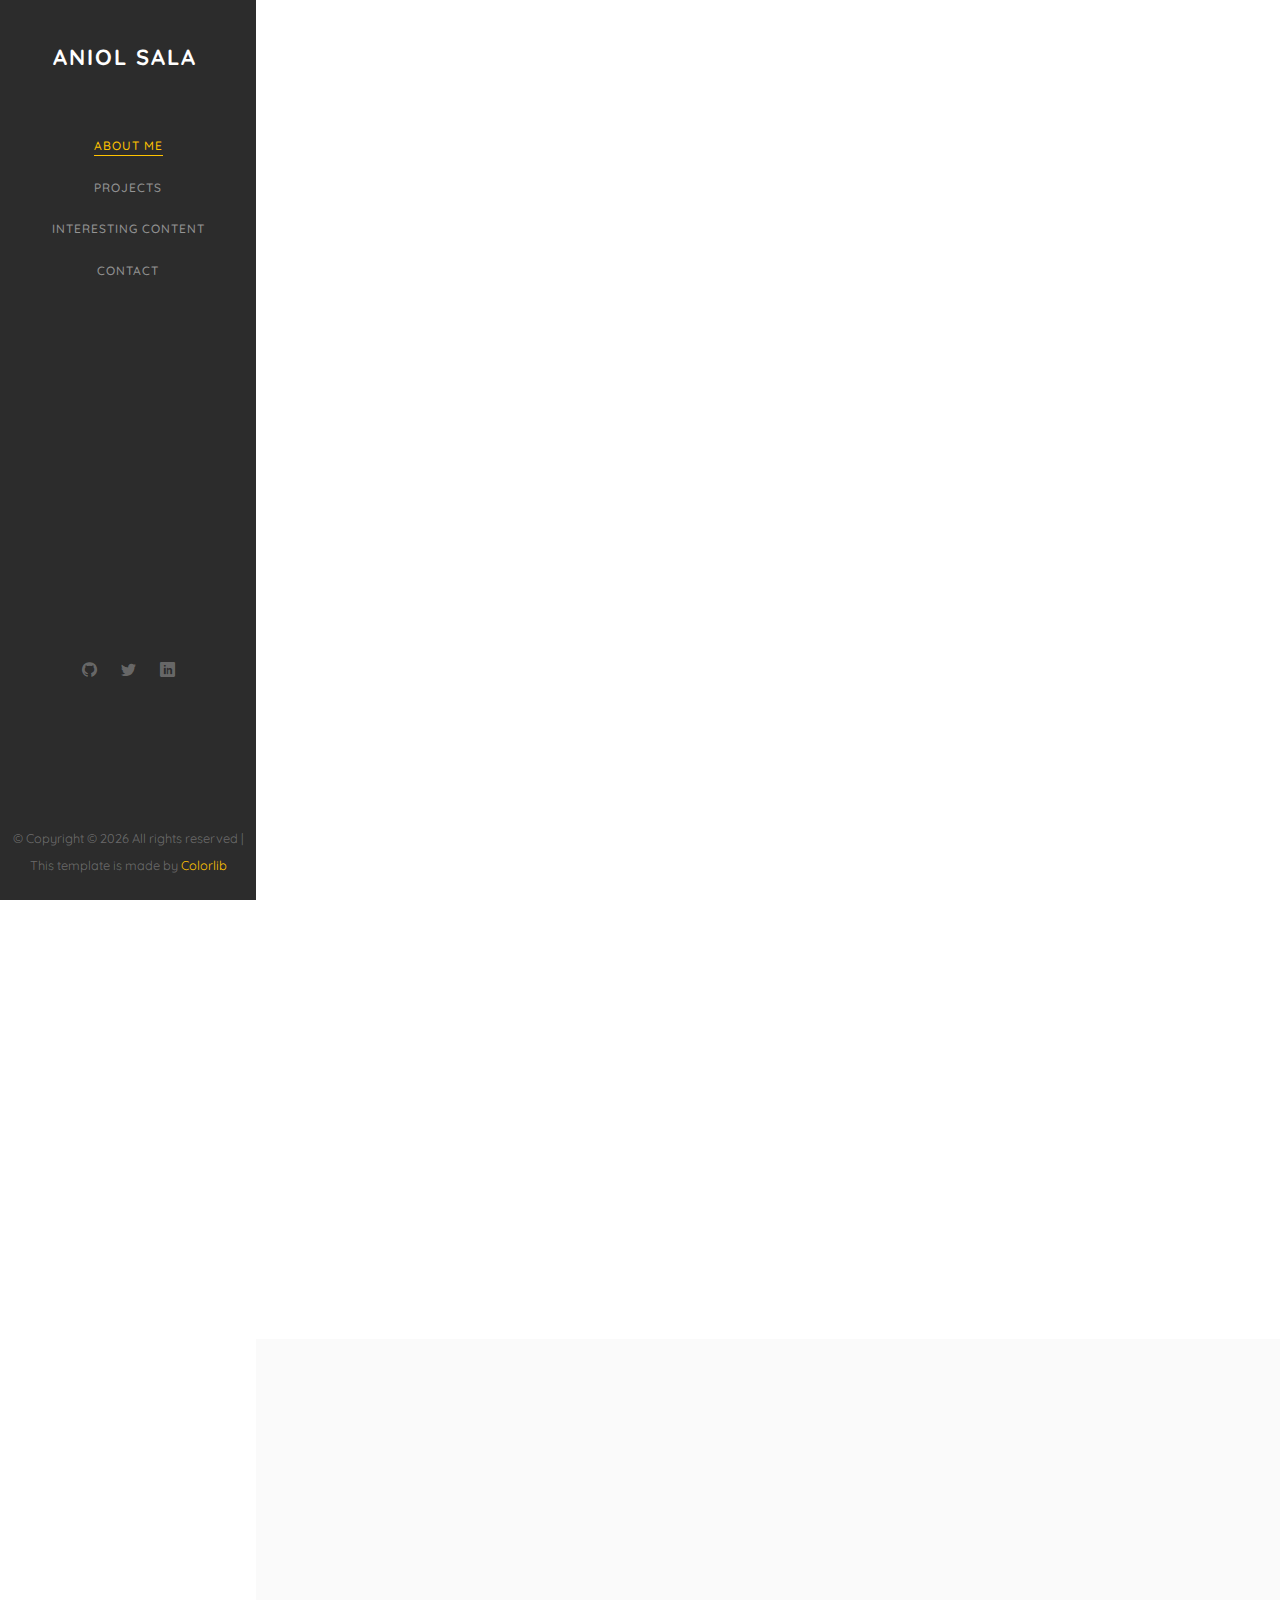
==== index.html @ cdd7481c "Changing front img" ====
<!DOCTYPE HTML>
<html>

<head>
	<meta charset="utf-8">
	<meta http-equiv="X-UA-Compatible" content="IE=edge">
	<title>AniolSala</title>
	<meta name="viewport" content="width=device-width, initial-scale=1">
	<meta name="description" content="" />
	<meta name="keywords" content="" />
	<meta name="author" content="" />

	<!-- Facebook and Twitter integration -->
	<meta property="og:title" content="" />
	<meta property="og:image" content="" />
	<meta property="og:url" content="" />
	<meta property="og:site_name" content="" />
	<meta property="og:description" content="" />
	<meta name="twitter:title" content="" />
	<meta name="twitter:image" content="" />
	<meta name="twitter:url" content="" />
	<meta name="twitter:card" content="" />

	<!-- Place favicon.ico and apple-touch-icon.png in the root directory -->
	<link rel="shortcut icon" href="favicon.ico">

	<link href="https://fonts.googleapis.com/css?family=Quicksand:300,400,500,700" rel="stylesheet">

	<!-- Animate.css -->
	<link rel="stylesheet" href="css/animate.css">
	<!-- Icomoon Icon Fonts-->
	<link rel="stylesheet" href="css/icomoon.css">
	<!-- Bootstrap  -->
	<link rel="stylesheet" href="css/bootstrap.css">
	<!-- Flexslider  -->
	<link rel="stylesheet" href="css/flexslider.css">
	<!-- Flaticons  -->
	<link rel="stylesheet" href="fonts/flaticon/font/flaticon.css">
	<!-- Owl Carousel -->
	<link rel="stylesheet" href="css/owl.carousel.min.css">
	<link rel="stylesheet" href="css/owl.theme.default.min.css">
	<!-- Theme style  -->
	<link rel="stylesheet" href="css/style.css">

	<!-- Modernizr JS -->
	<script src="js/modernizr-2.6.2.min.js"></script>
	<!-- FOR IE9 below -->
	<!--[if lt IE 9]>
	<script src="js/respond.min.js"></script>
	<![endif]-->

</head>

<body>
	<div id="colorlib-page">
		<a href="#" class="js-colorlib-nav-toggle colorlib-nav-toggle"><i></i></a>
		<aside id="colorlib-aside" role="complementary" class="border js-fullheight">
			<h1 id="colorlib-logo"><a href="index.html">Aniol Sala</a></h1>
			<nav id="colorlib-main-menu" role="navigation">
				<ul>
					<li class="colorlib-active"><a href="index.html">About me</a></li>
					<li><a href="projects.html">Projects</a></li>
					<li><a href="interests.html">Interesting content</a></li>
					<li><a href="contact.html">Contact</a></li>
				</ul>
			</nav>
			<div class="colorlib-footer">
				<ul>
					<li><a href="https://github.com/AniolSala" target="_blank"><i class="icon-github"></i></a></li>
					<li><a href="https://twitter.com/Aniol_Sala" target="_blank"><i class="icon-twitter2"></i></a></li>
					<li><a href="https://www.linkedin.com/in/aniolsala/" target="_blank"><i class="icon-linkedin2"></i></a></li>
				</ul>
				<p><small>&copy;
						<!-- Link back to Colorlib can't be removed. Template is licensed under CC BY 3.0. -->
						Copyright &copy;
						<script>document.write(new Date().getFullYear());</script> All rights reserved | This template is made
						by <a href="https://colorlib.com" target="_blank">Colorlib</a>
						<!-- Link back to Colorlib can't be removed. Template is licensed under CC BY 3.0. --> </span></small>
				</p>
			</div>
		</aside>

		<div class="colorlib-about">
			<div class="colorlib-narrow-content">
				<div class="row">
					<div class="col-md-6">
						<div class="about-img animate-box" data-animate-effect="fadeInLeft" style="background-image: url(images/front_img_2.jpeg);">
						</div>
					</div>
					<div class="col-md-6 animate-box" data-animate-effect="fadeInLeft">
						<div class="about-desc">
							<span class="heading-meta">About me</span>
							<h2 class="colorlib-heading">Personal trajectory</h2>

							<div class="row padding">
								<div class="col-md-4 no-gutters animate-box" data-animate-effect="fadeInLeft">
									<a class="steps active">
										<p class="icon"><span><i class="icon-check"></i></span></p>
										<h3>high school <br>studies</h3>
									</a>
								</div>
								<div class="col-md-4 no-gutters animate-box" data-animate-effect="fadeInLeft">
									<a class="steps active">
										<p class="icon"><span><i class="icon-check"></i></span></p>
										<h3>Physics <br>degree</h3>
									</a>
								</div>
								<div class="col-md-4 no-gutters animate-box" data-animate-effect="fadeInLeft">
									<a class="steps">
										<p class="icon"><span><i class="icon-check"></i></span></p>
										<h3>Data science</h3>
									</a>
								</div>
							</div>
							<h2 class="colorlib-subheading">Resume</h2>
							<p>You can check my resume <a href="https://drive.google.com/file/d/1np8DvUnQWSls_cf7EkIJTTXae-bbRMFE/view?usp=sharing"
								 target="_blank">here</a>.</p>
							<h2 class="colorlib-subheading">First years</h2>
							<p>I was born in 1995 in Girona, 100km north-est from Barcelona. There I attended high school until 2013. The
								only
								noteworthy aspect of this stage was the last course, where I discovered the beauty of physics. It keeps
								surprising me nowadays.
							</p>

							<h2 class="colorlib-subheading">Physics years</h2>
							<p>In 2013 I started a Physics Degree in the <i>Universitat de Barcelona</i> (UB). After my second year, due
								to the costs of the degree and the daily train, I started working in a part time job at my hometown's
								Police Department.
							</p>
							<p>I have finished the Degree this January, in the specialization of <i>Física Fonamental</i> (theoretical
								physics).
								Despite how tired it has been to combine these studies with a part time job, I have finished with way more
								interest
								in physics and mathematics than when I started. Not only this: I found in programming a new passion
								that has kept me very busy the last few months.</p>
							<!-- You can check my resume <a href="https://drive.google.com/file/d/1np8DvUnQWSls_cf7EkIJTTXae-bbRMFE/view?usp=sharing" -->
							<!-- target="_blank">here</a>. -->
							</p>
							<h2 class="colorlib-subheading">What's next?</h2>
							<p>I have been performing some projects with Python to practice (you can see some of them
								<a href="projects.html">here</a>), but I think it is time for real world problems.
								These thoughts have brought me to interest in Data Science, a young field that involves programming
								and the hability to create mathematical models. It couldn't sound any better!
							</p>
							<p>So, if you think you need a motivated and fast learner member in your team...
								Do not hesitate to <a href="contact.html">contact</a> me!
							</p>
						</div>
					</div>
				</div>
			</div>
		</div>
		<div id="colorlib-main">
			<div id="get-in-touch" class="colorlib-bg-color">
				<div class="colorlib-narrow-content">
					<div class="row">
						<div class="col-md-6 animate-box" data-animate-effect="fadeInLeft">
							<h2>Get in Touch!</h2>
						</div>
					</div>
					<div class="row">
						<div class="col-md-6 col-md-offset-3 col-md-pull-3 animate-box" data-animate-effect="fadeInLeft">
							<p class="colorlib-lead">Feel free to tell me whatever you want.</p>
							<p></p><a href="contact.html" class="btn btn-primary btn-learn">Contact me!</a></p>
						</div>

					</div>
				</div>
			</div>
		</div>
	</div>

	<!-- jQuery -->
	<script src="js/jquery.min.js"></script>
	<!-- jQuery Easing -->
	<script src="js/jquery.easing.1.3.js"></script>
	<!-- Bootstrap -->
	<script src="js/bootstrap.min.js"></script>
	<!-- Waypoints -->
	<script src="js/jquery.waypoints.min.js"></script>
	<!-- Flexslider -->
	<script src="js/jquery.flexslider-min.js"></script>
	<!-- Sticky Kit -->
	<script src="js/sticky-kit.min.js"></script>
	<!-- Owl carousel -->
	<script src="js/owl.carousel.min.js"></script>
	<!-- Counters -->
	<script src="js/jquery.countTo.js"></script>


	<!-- MAIN JS -->
	<script src="js/main.js"></script>

</body>

</html>
---- css/icomoon.css ----
@font-face {
  font-family: 'icomoon';
  src:  url('fonts/icomoon.eot?6py85u');
  src:  url('fonts/icomoon.eot?6py85u#iefix') format('embedded-opentype'),
    url('fonts/icomoon.ttf?6py85u') format('truetype'),
    url('fonts/icomoon.woff?6py85u') format('woff'),
    url('fonts/icomoon.svg?6py85u#icomoon') format('svg');
  font-weight: normal;
  font-style: normal;
}

[class^="icon-"], [class*=" icon-"] {
  /* use !important to prevent issues with browser extensions that change fonts */
  font-family: 'icomoon' !important;
  speak: none;
  font-style: normal;
  font-weight: normal;
  font-variant: normal;
  text-transform: none;
  line-height: 1;

  /* Better Font Rendering =========== */
  -webkit-font-smoothing: antialiased;
  -moz-osx-font-smoothing: grayscale;
}

.icon-times:before {
  content: "\e930";
}
.icon-tick:before {
  content: "\e931";
}
.icon-plus:before {
  content: "\e932";
}
.icon-minus:before {
  content: "\e933";
}
.icon-equals:before {
  content: "\e934";
}
.icon-divide:before {
  content: "\e935";
}
.icon-chevron-right:before {
  content: "\e936";
}
.icon-chevron-left:before {
  content: "\e937";
}
.icon-arrow-right-thick:before {
  content: "\e938";
}
.icon-arrow-left-thick:before {
  content: "\e939";
}
.icon-th-small:before {
  content: "\e93a";
}
.icon-th-menu:before {
  content: "\e93b";
}
.icon-th-list:before {
  content: "\e93c";
}
.icon-th-large:before {
  content: "\e93d";
}
.icon-home:before {
  content: "\e93e";
}
.icon-arrow-forward:before {
  content: "\e93f";
}
.icon-arrow-back:before {
  content: "\e940";
}
.icon-rss:before {
  content: "\e941";
}
.icon-location:before {
  content: "\e942";
}
.icon-link:before {
  content: "\e943";
}
.icon-image:before {
  content: "\e944";
}
.icon-arrow-up-thick:before {
  content: "\e945";
}
.icon-arrow-down-thick:before {
  content: "\e946";
}
.icon-starburst:before {
  content: "\e947";
}
.icon-starburst-outline:before {
  content: "\e948";
}
.icon-star3:before {
  content: "\e949";
}
.icon-flow-children:before {
  content: "\e94a";
}
.icon-export:before {
  content: "\e94b";
}
.icon-delete2:before {
  content: "\e94c";
}
.icon-delete-outline:before {
  content: "\e94d";
}
.icon-cloud-storage:before {
  content: "\e94e";
}
.icon-wi-fi:before {
  content: "\e94f";
}
.icon-heart:before {
  content: "\e950";
}
.icon-flash:before {
  content: "\e951";
}
.icon-cancel:before {
  content: "\e952";
}
.icon-backspace:before {
  content: "\e953";
}
.icon-attachment:before {
  content: "\e954";
}
.icon-arrow-move:before {
  content: "\e955";
}
.icon-warning:before {
  content: "\e956";
}
.icon-user:before {
  content: "\e957";
}
.icon-radar:before {
  content: "\e958";
}
.icon-lock-open:before {
  content: "\e959";
}
.icon-lock-closed:before {
  content: "\e95a";
}
.icon-location-arrow:before {
  content: "\e95b";
}
.icon-info:before {
  content: "\e95c";
}
.icon-user-delete:before {
  content: "\e95d";
}
.icon-user-add:before {
  content: "\e95e";
}
.icon-media-pause:before {
  content: "\e95f";
}
.icon-group:before {
  content: "\e960";
}
.icon-chart-pie:before {
  content: "\e961";
}
.icon-chart-line:before {
  content: "\e962";
}
.icon-chart-bar:before {
  content: "\e963";
}
.icon-chart-area:before {
  content: "\e964";
}
.icon-video:before {
  content: "\e965";
}
.icon-point-of-interest:before {
  content: "\e966";
}
.icon-infinity:before {
  content: "\e967";
}
.icon-globe:before {
  content: "\e968";
}
.icon-eye:before {
  content: "\e969";
}
.icon-cog:before {
  content: "\e96a";
}
.icon-camera:before {
  content: "\e96b";
}
.icon-upload:before {
  content: "\e96c";
}
.icon-scissors:before {
  content: "\e96d";
}
.icon-refresh:before {
  content: "\e96e";
}
.icon-pin:before {
  content: "\e96f";
}
.icon-key:before {
  content: "\e970";
}
.icon-info-large:before {
  content: "\e971";
}
.icon-eject:before {
  content: "\e972";
}
.icon-download:before {
  content: "\e973";
}
.icon-zoom:before {
  content: "\e974";
}
.icon-zoom-out:before {
  content: "\e975";
}
.icon-zoom-in:before {
  content: "\e976";
}
.icon-sort-numerically:before {
  content: "\e977";
}
.icon-sort-alphabetically:before {
  content: "\e978";
}
.icon-input-checked:before {
  content: "\e979";
}
.icon-calender:before {
  content: "\e97a";
}
.icon-world2:before {
  content: "\e97b";
}
.icon-notes:before {
  content: "\e97c";
}
.icon-code:before {
  content: "\e97d";
}
.icon-arrow-sync:before {
  content: "\e97e";
}
.icon-arrow-shuffle:before {
  content: "\e97f";
}
.icon-arrow-repeat:before {
  content: "\e980";
}
.icon-arrow-minimise:before {
  content: "\e981";
}
.icon-arrow-maximise:before {
  content: "\e982";
}
.icon-arrow-loop:before {
  content: "\e983";
}
.icon-anchor:before {
  content: "\e984";
}
.icon-spanner:before {
  content: "\e985";
}
.icon-puzzle:before {
  content: "\e986";
}
.icon-power:before {
  content: "\e987";
}
.icon-plane:before {
  content: "\e988";
}
.icon-pi:before {
  content: "\e989";
}
.icon-phone:before {
  content: "\e98a";
}
.icon-microphone2:before {
  content: "\e98b";
}
.icon-media-rewind:before {
  content: "\e98c";
}
.icon-flag:before {
  content: "\e98d";
}
.icon-adjust-brightness:before {
  content: "\e98e";
}
.icon-waves:before {
  content: "\e98f";
}
.icon-social-twitter:before {
  content: "\e990";
}
.icon-social-facebook:before {
  content: "\e991";
}
.icon-social-dribbble:before {
  content: "\e992";
}
.icon-media-stop:before {
  content: "\e993";
}
.icon-media-record:before {
  content: "\e994";
}
.icon-media-play:before {
  content: "\e995";
}
.icon-media-fast-forward:before {
  content: "\e996";
}
.icon-media-eject:before {
  content: "\e997";
}
.icon-social-vimeo:before {
  content: "\e998";
}
.icon-social-tumbler:before {
  content: "\e999";
}
.icon-social-skype:before {
  content: "\e99a";
}
.icon-social-pinterest:before {
  content: "\e99b";
}
.icon-social-linkedin:before {
  content: "\e99c";
}
.icon-social-last-fm:before {
  content: "\e99d";
}
.icon-social-github:before {
  content: "\e99e";
}
.icon-social-flickr:before {
  content: "\e99f";
}
.icon-at:before {
  content: "\e9a0";
}
.icon-times-outline:before {
  content: "\e9a1";
}
.icon-plus-outline:before {
  content: "\e9a2";
}
.icon-minus-outline:before {
  content: "\e9a3";
}
.icon-tick-outline:before {
  content: "\e9a4";
}
.icon-th-large-outline:before {
  content: "\e9a5";
}
.icon-equals-outline:before {
  content: "\e9a6";
}
.icon-divide-outline:before {
  content: "\e9a7";
}
.icon-chevron-right-outline:before {
  content: "\e9a8";
}
.icon-chevron-left-outline:before {
  content: "\e9a9";
}
.icon-arrow-right-outline:before {
  content: "\e9aa";
}
.icon-arrow-left-outline:before {
  content: "\e9ab";
}
.icon-th-small-outline:before {
  content: "\e9ac";
}
.icon-th-menu-outline:before {
  content: "\e9ad";
}
.icon-th-list-outline:before {
  content: "\e9ae";
}
.icon-news2:before {
  content: "\e9b1";
}
.icon-home-outline:before {
  content: "\e9b2";
}
.icon-arrow-up-outline:before {
  content: "\e9b3";
}
.icon-arrow-forward-outline:before {
  content: "\e9b4";
}
.icon-arrow-down-outline:before {
  content: "\e9b5";
}
.icon-arrow-back-outline:before {
  content: "\e9b6";
}
.icon-trash3:before {
  content: "\e9b7";
}
.icon-rss-outline:before {
  content: "\e9b8";
}
.icon-message:before {
  content: "\e9b9";
}
.icon-location-outline:before {
  content: "\e9ba";
}
.icon-link-outline:before {
  content: "\e9bb";
}
.icon-image-outline:before {
  content: "\e9bc";
}
.icon-export-outline:before {
  content: "\e9bd";
}
.icon-cross:before {
  content: "\e9be";
}
.icon-wi-fi-outline:before {
  content: "\e9bf";
}
.icon-star-outline:before {
  content: "\e9c0";
}
.icon-media-pause-outline:before {
  content: "\e9c1";
}
.icon-mail:before {
  content: "\e9c2";
}
.icon-heart-outline:before {
  content: "\e9c3";
}
.icon-flash-outline:before {
  content: "\e9c4";
}
.icon-cancel-outline:before {
  content: "\e9c5";
}
.icon-beaker:before {
  content: "\e9c6";
}
.icon-arrow-move-outline:before {
  content: "\e9c7";
}
.icon-watch2:before {
  content: "\e9c8";
}
.icon-warning-outline:before {
  content: "\e9c9";
}
.icon-time:before {
  content: "\e9ca";
}
.icon-radar-outline:before {
  content: "\e9cb";
}
.icon-lock-open-outline:before {
  content: "\e9cc";
}
.icon-location-arrow-outline:before {
  content: "\e9cd";
}
.icon-info-outline:before {
  content: "\e9ce";
}
.icon-backspace-outline:before {
  content: "\e9cf";
}
.icon-attachment-outline:before {
  content: "\e9d0";
}
.icon-user-outline:before {
  content: "\e9d1";
}
.icon-user-delete-outline:before {
  content: "\e9d2";
}
.icon-user-add-outline:before {
  content: "\e9d3";
}
.icon-lock-closed-outline:before {
  content: "\e9d4";
}
.icon-group-outline:before {
  content: "\e9d5";
}
.icon-chart-pie-outline:before {
  content: "\e9d6";
}
.icon-chart-line-outline:before {
  content: "\e9d7";
}
.icon-chart-bar-outline:before {
  content: "\e9d8";
}
.icon-chart-area-outline:before {
  content: "\e9d9";
}
.icon-video-outline:before {
  content: "\e9da";
}
.icon-point-of-interest-outline:before {
  content: "\e9db";
}
.icon-map:before {
  content: "\e9dc";
}
.icon-key-outline:before {
  content: "\e9dd";
}
.icon-infinity-outline:before {
  content: "\e9de";
}
.icon-globe-outline:before {
  content: "\e9df";
}
.icon-eye-outline:before {
  content: "\e9e0";
}
.icon-cog-outline:before {
  content: "\e9e1";
}
.icon-camera-outline:before {
  content: "\e9e2";
}
.icon-upload-outline:before {
  content: "\e9e3";
}
.icon-support:before {
  content: "\e9e4";
}
.icon-scissors-outline:before {
  content: "\e9e5";
}
.icon-refresh-outline:before {
  content: "\e9e6";
}
.icon-info-large-outline:before {
  content: "\e9e7";
}
.icon-eject-outline:before {
  content: "\e9e8";
}
.icon-download-outline:before {
  content: "\e9e9";
}
.icon-battery-mid:before {
  content: "\e9ea";
}
.icon-battery-low:before {
  content: "\e9eb";
}
.icon-battery-high:before {
  content: "\e9ec";
}
.icon-zoom-outline:before {
  content: "\e9ed";
}
.icon-zoom-out-outline:before {
  content: "\e9ee";
}
.icon-zoom-in-outline:before {
  content: "\e9ef";
}
.icon-tag3:before {
  content: "\e9f0";
}
.icon-tabs-outline:before {
  content: "\e9f1";
}
.icon-pin-outline:before {
  content: "\e9f2";
}
.icon-message-typing:before {
  content: "\e9f3";
}
.icon-directions:before {
  content: "\e9f4";
}
.icon-battery-full:before {
  content: "\e9f5";
}
.icon-battery-charge:before {
  content: "\e9f6";
}
.icon-pipette:before {
  content: "\e9f7";
}
.icon-pencil:before {
  content: "\e9f8";
}
.icon-folder:before {
  content: "\e9f9";
}
.icon-folder-delete:before {
  content: "\e9fa";
}
.icon-folder-add:before {
  content: "\e9fb";
}
.icon-edit:before {
  content: "\e9fc";
}
.icon-document:before {
  content: "\e9fd";
}
.icon-document-delete:before {
  content: "\e9fe";
}
.icon-document-add:before {
  content: "\e9ff";
}
.icon-brush:before {
  content: "\ea00";
}
.icon-thumbs-up:before {
  content: "\ea01";
}
.icon-thumbs-down:before {
  content: "\ea02";
}
.icon-pen:before {
  content: "\ea03";
}
.icon-sort-numerically-outline:before {
  content: "\ea04";
}
.icon-sort-alphabetically-outline:before {
  content: "\ea05";
}
.icon-social-last-fm-circular:before {
  content: "\ea06";
}
.icon-social-github-circular:before {
  content: "\ea07";
}
.icon-compass:before {
  content: "\ea08";
}
.icon-bookmark:before {
  content: "\ea09";
}
.icon-input-checked-outline:before {
  content: "\ea0a";
}
.icon-code-outline:before {
  content: "\ea0b";
}
.icon-calender-outline:before {
  content: "\ea0c";
}
.icon-business-card:before {
  content: "\ea0d";
}
.icon-arrow-up:before {
  content: "\ea0e";
}
.icon-arrow-sync-outline:before {
  content: "\ea0f";
}
.icon-arrow-right:before {
  content: "\ea10";
}
.icon-arrow-repeat-outline:before {
  content: "\ea11";
}
.icon-arrow-loop-outline:before {
  content: "\ea12";
}
.icon-arrow-left:before {
  content: "\ea13";
}
.icon-flow-switch:before {
  content: "\ea14";
}
.icon-flow-parallel:before {
  content: "\ea15";
}
.icon-flow-merge:before {
  content: "\ea16";
}
.icon-document-text:before {
  content: "\ea17";
}
.icon-clipboard:before {
  content: "\ea18";
}
.icon-calculator:before {
  content: "\ea19";
}
.icon-arrow-minimise-outline:before {
  content: "\ea1a";
}
.icon-arrow-maximise-outline:before {
  content: "\ea1b";
}
.icon-arrow-down:before {
  content: "\ea1c";
}
.icon-gift:before {
  content: "\ea1d";
}
.icon-film:before {
  content: "\ea1e";
}
.icon-database:before {
  content: "\ea1f";
}
.icon-bell:before {
  content: "\ea20";
}
.icon-anchor-outline:before {
  content: "\ea21";
}
.icon-adjust-contrast:before {
  content: "\ea22";
}
.icon-world-outline:before {
  content: "\ea23";
}
.icon-shopping-bag:before {
  content: "\ea24";
}
.icon-power-outline:before {
  content: "\ea25";
}
.icon-notes-outline:before {
  content: "\ea26";
}
.icon-device-tablet:before {
  content: "\ea27";
}
.icon-device-phone:before {
  content: "\ea28";
}
.icon-device-laptop:before {
  content: "\ea29";
}
.icon-device-desktop:before {
  content: "\ea2a";
}
.icon-briefcase:before {
  content: "\ea2b";
}
.icon-stopwatch:before {
  content: "\ea2c";
}
.icon-spanner-outline:before {
  content: "\ea2d";
}
.icon-puzzle-outline:before {
  content: "\ea2e";
}
.icon-printer:before {
  content: "\ea2f";
}
.icon-pi-outline:before {
  content: "\ea30";
}
.icon-lightbulb:before {
  content: "\ea31";
}
.icon-flag-outline:before {
  content: "\ea32";
}
.icon-contacts:before {
  content: "\ea33";
}
.icon-archive2:before {
  content: "\ea34";
}
.icon-weather-stormy:before {
  content: "\ea35";
}
.icon-weather-shower:before {
  content: "\ea36";
}
.icon-weather-partly-sunny:before {
  content: "\ea37";
}
.icon-weather-downpour:before {
  content: "\ea38";
}
.icon-weather-cloudy:before {
  content: "\ea39";
}
.icon-plane-outline:before {
  content: "\ea3a";
}
.icon-phone-outline:before {
  content: "\ea3b";
}
.icon-microphone-outline:before {
  content: "\ea3c";
}
.icon-weather-windy:before {
  content: "\ea3d";
}
.icon-weather-windy-cloudy:before {
  content: "\ea3e";
}
.icon-weather-sunny:before {
  content: "\ea3f";
}
.icon-weather-snow:before {
  content: "\ea40";
}
.icon-weather-night:before {
  content: "\ea41";
}
.icon-media-stop-outline:before {
  content: "\ea42";
}
.icon-media-rewind-outline:before {
  content: "\ea43";
}
.icon-media-record-outline:before {
  content: "\ea44";
}
.icon-media-play-outline:before {
  content: "\ea45";
}
.icon-media-fast-forward-outline:before {
  content: "\ea46";
}
.icon-media-eject-outline:before {
  content: "\ea47";
}
.icon-wine:before {
  content: "\ea48";
}
.icon-waves-outline:before {
  content: "\ea49";
}
.icon-ticket:before {
  content: "\ea4a";
}
.icon-tags:before {
  content: "\ea4b";
}
.icon-plug:before {
  content: "\ea4c";
}
.icon-headphones:before {
  content: "\ea4d";
}
.icon-credit-card:before {
  content: "\ea4e";
}
.icon-coffee:before {
  content: "\ea4f";
}
.icon-book:before {
  content: "\ea50";
}
.icon-beer:before {
  content: "\ea51";
}
.icon-volume2:before {
  content: "\ea52";
}
.icon-volume-up:before {
  content: "\ea53";
}
.icon-volume-mute:before {
  content: "\ea54";
}
.icon-volume-down:before {
  content: "\ea55";
}
.icon-social-vimeo-circular:before {
  content: "\ea56";
}
.icon-social-twitter-circular:before {
  content: "\ea57";
}
.icon-social-pinterest-circular:before {
  content: "\ea58";
}
.icon-social-linkedin-circular:before {
  content: "\ea59";
}
.icon-social-facebook-circular:before {
  content: "\ea5a";
}
.icon-social-dribbble-circular:before {
  content: "\ea5b";
}
.icon-tree:before {
  content: "\ea5c";
}
.icon-thermometer2:before {
  content: "\ea5d";
}
.icon-social-tumbler-circular:before {
  content: "\ea5e";
}
.icon-social-skype-outline:before {
  content: "\ea5f";
}
.icon-social-flickr-circular:before {
  content: "\ea60";
}
.icon-social-at-circular:before {
  content: "\ea61";
}
.icon-shopping-cart:before {
  content: "\ea62";
}
.icon-messages:before {
  content: "\ea63";
}
.icon-leaf:before {
  content: "\ea64";
}
.icon-feather:before {
  content: "\ea65";
}
.icon-eye2:before {
  content: "\e064";
}
.icon-paper-clip:before {
  content: "\e065";
}
.icon-mail5:before {
  content: "\e066";
}
.icon-toggle:before {
  content: "\e067";
}
.icon-layout:before {
  content: "\e068";
}
.icon-link2:before {
  content: "\e069";
}
.icon-bell2:before {
  content: "\e06a";
}
.icon-lock3:before {
  content: "\e06b";
}
.icon-unlock:before {
  content: "\e06c";
}
.icon-ribbon2:before {
  content: "\e06d";
}
.icon-image2:before {
  content: "\e06e";
}
.icon-signal:before {
  content: "\e06f";
}
.icon-target3:before {
  content: "\e070";
}
.icon-clipboard3:before {
  content: "\e071";
}
.icon-clock3:before {
  content: "\e072";
}
.icon-watch:before {
  content: "\e073";
}
.icon-air-play:before {
  content: "\e074";
}
.icon-camera3:before {
  content: "\e075";
}
.icon-video2:before {
  content: "\e076";
}
.icon-disc:before {
  content: "\e077";
}
.icon-printer3:before {
  content: "\e078";
}
.icon-monitor:before {
  content: "\e079";
}
.icon-server:before {
  content: "\e07a";
}
.icon-cog2:before {
  content: "\e07b";
}
.icon-heart3:before {
  content: "\e07c";
}
.icon-paragraph:before {
  content: "\e07d";
}
.icon-align-justify:before {
  content: "\e07e";
}
.icon-align-left:before {
  content: "\e07f";
}
.icon-align-center:before {
  content: "\e080";
}
.icon-align-right:before {
  content: "\e081";
}
.icon-book2:before {
  content: "\e082";
}
.icon-layers2:before {
  content: "\e083";
}
.icon-stack2:before {
  content: "\e084";
}
.icon-stack-2:before {
  content: "\e085";
}
.icon-paper:before {
  content: "\e086";
}
.icon-paper-stack:before {
  content: "\e087";
}
.icon-search3:before {
  content: "\e088";
}
.icon-zoom-in2:before {
  content: "\e089";
}
.icon-zoom-out2:before {
  content: "\e08a";
}
.icon-reply2:before {
  content: "\e08b";
}
.icon-circle-plus:before {
  content: "\e08c";
}
.icon-circle-minus:before {
  content: "\e08d";
}
.icon-circle-check:before {
  content: "\e08e";
}
.icon-circle-cross:before {
  content: "\e08f";
}
.icon-square-plus:before {
  content: "\e090";
}
.icon-square-minus:before {
  content: "\e091";
}
.icon-square-check:before {
  content: "\e092";
}
.icon-square-cross:before {
  content: "\e093";
}
.icon-microphone:before {
  content: "\e094";
}
.icon-record:before {
  content: "\e095";
}
.icon-skip-back:before {
  content: "\e096";
}
.icon-rewind:before {
  content: "\e097";
}
.icon-play4:before {
  content: "\e098";
}
.icon-pause3:before {
  content: "\e099";
}
.icon-stop3:before {
  content: "\e09a";
}
.icon-fast-forward:before {
  content: "\e09b";
}
.icon-skip-forward:before {
  content: "\e09c";
}
.icon-shuffle2:before {
  content: "\e09d";
}
.icon-repeat:before {
  content: "\e09e";
}
.icon-folder2:before {
  content: "\e09f";
}
.icon-umbrella:before {
  content: "\e0a0";
}
.icon-moon:before {
  content: "\e0a1";
}
.icon-thermometer:before {
  content: "\e0a2";
}
.icon-drop:before {
  content: "\e0a3";
}
.icon-sun2:before {
  content: "\e0a4";
}
.icon-cloud3:before {
  content: "\e0a5";
}
.icon-cloud-upload2:before {
  content: "\e0a6";
}
.icon-cloud-download2:before {
  content: "\e0a7";
}
.icon-upload4:before {
  content: "\e0a8";
}
.icon-download4:before {
  content: "\e0a9";
}
.icon-location3:before {
  content: "\e0aa";
}
.icon-location-2:before {
  content: "\e0ab";
}
.icon-map3:before {
  content: "\e0ac";
}
.icon-battery:before {
  content: "\e0ad";
}
.icon-head:before {
  content: "\e0ae";
}
.icon-briefcase3:before {
  content: "\e0af";
}
.icon-speech-bubble:before {
  content: "\e0b0";
}
.icon-anchor2:before {
  content: "\e0b1";
}
.icon-globe2:before {
  content: "\e0b2";
}
.icon-box:before {
  content: "\e0b3";
}
.icon-reload:before {
  content: "\e0b4";
}
.icon-share3:before {
  content: "\e0b5";
}
.icon-marquee:before {
  content: "\e0b6";
}
.icon-marquee-plus:before {
  content: "\e0b7";
}
.icon-marquee-minus:before {
  content: "\e0b8";
}
.icon-tag:before {
  content: "\e0b9";
}
.icon-power2:before {
  content: "\e0ba";
}
.icon-command2:before {
  content: "\e0bb";
}
.icon-alt:before {
  content: "\e0bc";
}
.icon-esc:before {
  content: "\e0bd";
}
.icon-bar-graph:before {
  content: "\e0be";
}
.icon-bar-graph-2:before {
  content: "\e0bf";
}
.icon-pie-graph:before {
  content: "\e0c0";
}
.icon-star:before {
  content: "\e0c1";
}
.icon-arrow-left3:before {
  content: "\e0c2";
}
.icon-arrow-right3:before {
  content: "\e0c3";
}
.icon-arrow-up3:before {
  content: "\e0c4";
}
.icon-arrow-down3:before {
  content: "\e0c5";
}
.icon-volume:before {
  content: "\e0c6";
}
.icon-mute:before {
  content: "\e0c7";
}
.icon-content-right:before {
  content: "\e100";
}
.icon-content-left:before {
  content: "\e101";
}
.icon-grid2:before {
  content: "\e102";
}
.icon-grid-2:before {
  content: "\e103";
}
.icon-columns:before {
  content: "\e104";
}
.icon-loader:before {
  content: "\e105";
}
.icon-bag:before {
  content: "\e106";
}
.icon-ban:before {
  content: "\e107";
}
.icon-flag3:before {
  content: "\e108";
}
.icon-trash:before {
  content: "\e109";
}
.icon-expand2:before {
  content: "\e110";
}
.icon-contract:before {
  content: "\e111";
}
.icon-maximize:before {
  content: "\e112";
}
.icon-minimize:before {
  content: "\e113";
}
.icon-plus2:before {
  content: "\e114";
}
.icon-minus2:before {
  content: "\e115";
}
.icon-check:before {
  content: "\e116";
}
.icon-cross2:before {
  content: "\e117";
}
.icon-move:before {
  content: "\e118";
}
.icon-delete:before {
  content: "\e119";
}
.icon-menu5:before {
  content: "\e120";
}
.icon-archive:before {
  content: "\e121";
}
.icon-inbox:before {
  content: "\e122";
}
.icon-outbox:before {
  content: "\e123";
}
.icon-file:before {
  content: "\e124";
}
.icon-file-add:before {
  content: "\e125";
}
.icon-file-subtract:before {
  content: "\e126";
}
.icon-help:before {
  content: "\e127";
}
.icon-open:before {
  content: "\e128";
}
.icon-ellipsis:before {
  content: "\e129";
}
.icon-heart4:before {
  content: "\e900";
}
.icon-cloud4:before {
  content: "\e901";
}
.icon-star2:before {
  content: "\e902";
}
.icon-tv2:before {
  content: "\e903";
}
.icon-sound:before {
  content: "\e904";
}
.icon-video3:before {
  content: "\e905";
}
.icon-trash2:before {
  content: "\e906";
}
.icon-user2:before {
  content: "\e907";
}
.icon-key3:before {
  content: "\e908";
}
.icon-search4:before {
  content: "\e909";
}
.icon-settings:before {
  content: "\e90a";
}
.icon-camera4:before {
  content: "\e90b";
}
.icon-tag2:before {
  content: "\e90c";
}
.icon-lock4:before {
  content: "\e90d";
}
.icon-bulb:before {
  content: "\e90e";
}
.icon-pen2:before {
  content: "\e90f";
}
.icon-diamond:before {
  content: "\e910";
}
.icon-display2:before {
  content: "\e911";
}
.icon-location4:before {
  content: "\e912";
}
.icon-eye3:before {
  content: "\e913";
}
.icon-bubble3:before {
  content: "\e914";
}
.icon-stack3:before {
  content: "\e915";
}
.icon-cup:before {
  content: "\e916";
}
.icon-phone3:before {
  content: "\e917";
}
.icon-news:before {
  content: "\e918";
}
.icon-mail6:before {
  content: "\e919";
}
.icon-like:before {
  content: "\e91a";
}
.icon-photo:before {
  content: "\e91b";
}
.icon-note:before {
  content: "\e91c";
}
.icon-clock4:before {
  content: "\e91d";
}
.icon-paperplane:before {
  content: "\e91e";
}
.icon-params:before {
  content: "\e91f";
}
.icon-banknote:before {
  content: "\e920";
}
.icon-data:before {
  content: "\e921";
}
.icon-music2:before {
  content: "\e922";
}
.icon-megaphone2:before {
  content: "\e923";
}
.icon-study:before {
  content: "\e924";
}
.icon-lab2:before {
  content: "\e925";
}
.icon-food:before {
  content: "\e926";
}
.icon-t-shirt:before {
  content: "\e927";
}
.icon-fire2:before {
  content: "\e928";
}
.icon-clip:before {
  content: "\e929";
}
.icon-shop:before {
  content: "\e92a";
}
.icon-calendar3:before {
  content: "\e92b";
}
.icon-wallet2:before {
  content: "\e92c";
}
.icon-vynil:before {
  content: "\e92d";
}
.icon-truck2:before {
  content: "\e92e";
}
.icon-world:before {
  content: "\e92f";
}
.icon-spinner6:before {
  content: "\e9af";
}
.icon-spinner7:before {
  content: "\e9b0";
}
.icon-amazon:before {
  content: "\eab7";
}
.icon-google:before {
  content: "\eab8";
}
.icon-google2:before {
  content: "\eab9";
}
.icon-google3:before {
  content: "\eaba";
}
.icon-google-plus:before {
  content: "\eabb";
}
.icon-google-plus2:before {
  content: "\eabc";
}
.icon-google-plus3:before {
  content: "\eabd";
}
.icon-hangouts:before {
  content: "\eabe";
}
.icon-google-drive:before {
  content: "\eabf";
}
.icon-facebook2:before {
  content: "\eac0";
}
.icon-facebook22:before {
  content: "\eac1";
}
.icon-instagram:before {
  content: "\eac2";
}
.icon-whatsapp:before {
  content: "\eac3";
}
.icon-spotify:before {
  content: "\eac4";
}
.icon-telegram:before {
  content: "\eac5";
}
.icon-twitter2:before {
  content: "\eac6";
}
.icon-vine:before {
  content: "\eac7";
}
.icon-vk:before {
  content: "\eac8";
}
.icon-renren:before {
  content: "\eac9";
}
.icon-sina-weibo:before {
  content: "\eaca";
}
.icon-rss2:before {
  content: "\eacb";
}
.icon-rss22:before {
  content: "\eacc";
}
.icon-youtube:before {
  content: "\eacd";
}
.icon-youtube2:before {
  content: "\eace";
}
.icon-twitch:before {
  content: "\eacf";
}
.icon-vimeo:before {
  content: "\ead0";
}
.icon-vimeo2:before {
  content: "\ead1";
}
.icon-lanyrd:before {
  content: "\ead2";
}
.icon-flickr:before {
  content: "\ead3";
}
.icon-flickr2:before {
  content: "\ead4";
}
.icon-flickr3:before {
  content: "\ead5";
}
.icon-flickr4:before {
  content: "\ead6";
}
.icon-dribbble2:before {
  content: "\ead7";
}
.icon-behance:before {
  content: "\ead8";
}
.icon-behance2:before {
  content: "\ead9";
}
.icon-deviantart:before {
  content: "\eada";
}
.icon-500px:before {
  content: "\eadb";
}
.icon-steam:before {
  content: "\eadc";
}
.icon-steam2:before {
  content: "\eadd";
}
.icon-dropbox:before {
  content: "\eade";
}
.icon-onedrive:before {
  content: "\eadf";
}
.icon-github:before {
  content: "\eae0";
}
.icon-npm:before {
  content: "\eae1";
}
.icon-basecamp:before {
  content: "\eae2";
}
.icon-trello:before {
  content: "\eae3";
}
.icon-wordpress:before {
  content: "\eae4";
}
.icon-joomla:before {
  content: "\eae5";
}
.icon-ello:before {
  content: "\eae6";
}
.icon-blogger:before {
  content: "\eae7";
}
.icon-blogger2:before {
  content: "\eae8";
}
.icon-tumblr2:before {
  content: "\eae9";
}
.icon-tumblr22:before {
  content: "\eaea";
}
.icon-yahoo:before {
  content: "\eaeb";
}
.icon-yahoo2:before {
  content: "\eaec";
}
.icon-tux:before {
  content: "\eaed";
}
.icon-appleinc:before {
  content: "\eaee";
}
.icon-finder:before {
  content: "\eaef";
}
.icon-android:before {
  content: "\eaf0";
}
.icon-windows:before {
  content: "\eaf1";
}
.icon-windows8:before {
  content: "\eaf2";
}
.icon-soundcloud:before {
  content: "\eaf3";
}
.icon-soundcloud2:before {
  content: "\eaf4";
}
.icon-skype:before {
  content: "\eaf5";
}
.icon-reddit:before {
  content: "\eaf6";
}
.icon-hackernews:before {
  content: "\eaf7";
}
.icon-wikipedia:before {
  content: "\eaf8";
}
.icon-linkedin2:before {
  content: "\eaf9";
}
.icon-linkedin22:before {
  content: "\eafa";
}
.icon-lastfm:before {
  content: "\eafb";
}
.icon-lastfm2:before {
  content: "\eafc";
}
.icon-delicious:before {
  content: "\eafd";
}
.icon-stumbleupon:before {
  content: "\eafe";
}
.icon-stumbleupon2:before {
  content: "\eaff";
}
.icon-stackoverflow:before {
  content: "\eb00";
}
.icon-pinterest:before {
  content: "\eb01";
}
.icon-pinterest2:before {
  content: "\eb02";
}
.icon-xing:before {
  content: "\eb03";
}
.icon-xing2:before {
  content: "\eb04";
}
.icon-flattr:before {
  content: "\eb05";
}
.icon-foursquare:before {
  content: "\eb06";
}
.icon-yelp:before {
  content: "\eb07";
}
.icon-paypal:before {
  content: "\eb08";
}
.icon-chrome:before {
  content: "\eb09";
}
.icon-firefox:before {
  content: "\eb0a";
}
.icon-IE:before {
  content: "\eb0b";
}
.icon-edge:before {
  content: "\eb0c";
}
.icon-safari:before {
  content: "\eb0d";
}
.icon-opera:before {
  content: "\eb0e";
}
.icon-file-pdf:before {
  content: "\eb0f";
}
.icon-file-openoffice:before {
  content: "\eb10";
}
.icon-file-word:before {
  content: "\eb11";
}
.icon-file-excel:before {
  content: "\eb12";
}
.icon-libreoffice:before {
  content: "\eb13";
}
.icon-html-five:before {
  content: "\eb14";
}
.icon-html-five2:before {
  content: "\eb15";
}
.icon-css3:before {
  content: "\eb16";
}
.icon-git:before {
  content: "\eb17";
}
.icon-codepen:before {
  content: "\eb18";
}
.icon-svg:before {
  content: "\eb19";
}
.icon-IcoMoon:before {
  content: "\eb1a";
}
---- fonts/flaticon/font/flaticon.css ----
/*
  	Flaticon icon font: Flaticon
  	Creation date: 17/01/2018 04:05
  	*/

@font-face {
  font-family: "Flaticon";
  src: url("./Flaticon.eot");
  src: url("./Flaticon.eot?#iefix") format("embedded-opentype"),
       url("./Flaticon.woff") format("woff"),
       url("./Flaticon.ttf") format("truetype"),
       url("./Flaticon.svg#Flaticon") format("svg");
  font-weight: normal;
  font-style: normal;
}

@media screen and (-webkit-min-device-pixel-ratio:0) {
  @font-face {
    font-family: "Flaticon";
    src: url("./Flaticon.svg#Flaticon") format("svg");
  }
}

[class^="flaticon-"]:before, [class*=" flaticon-"]:before,
[class^="flaticon-"]:after, [class*=" flaticon-"]:after {   
  font-family: Flaticon;
  font-style: normal;
}

.flaticon-worker:before { content: "\f100"; }
.flaticon-architect-with-helmet:before { content: "\f101"; }
.flaticon-sketch:before { content: "\f102"; }
.flaticon-conveyor:before { content: "\f103"; }
.flaticon-skyline:before { content: "\f104"; }
.flaticon-crane:before { content: "\f105"; }
.flaticon-engineering:before { content: "\f106"; }
.flaticon-engineer:before { content: "\f107"; }
---- css/style.css ----
@font-face {
  font-family: 'icomoon';
  src: url("../fonts/icomoon/icomoon.eot?srf3rx");
  src: url("../fonts/icomoon/icomoon.eot?srf3rx#iefix") format("embedded-opentype"), url("../fonts/icomoon/icomoon.ttf?srf3rx") format("truetype"), url("../fonts/icomoon/icomoon.woff?srf3rx") format("woff"), url("../fonts/icomoon/icomoon.svg?srf3rx#icomoon") format("svg");
  font-weight: normal;
  font-style: normal; }

/* =======================================================
*
* 	Template Style 
*	Edit this section
*
* ======================================================= */
body {
  font-family: "Quicksand", Arial, sans-serif;
  font-weight: 400;
  font-size: 15px;
  line-height: 1.8;
  color: rgba(0, 0, 0, 0.7); }
  @media screen and (max-width: 992px) {
    body {
      font-size: 16px; } }

a {
  color: #FFC300;
  -webkit-transition: 0.5s;
  -o-transition: 0.5s;
  transition: 0.5s; }
  a:hover, a:active, a:focus {
    color: #FFC300;
    outline: none;
    text-decoration: none !important; }

p {
  margin-bottom: 1.5em; }

h1, h2, h3, h4, h5, h6 {
  color: #000;
  font-family: "Quicksand", Arial, sans-serif;
  font-weight: 400;
  margin: 0 0 30px 0; }

figure {
  margin-bottom: 2.5em;
  float: left;
  width: 100%; }
  figure figcaption {
    font-size: 16px;
    width: 80%;
    margin: 20px auto 0px auto;
    color: #b3b3b3;
    font-style: italic;
    font-family: "Quicksand", Arial, sans-serif; }
    @media screen and (max-width: 480px) {
      figure figcaption {
        width: 100%; } }

::-webkit-selection {
  color: #fff;
  background: #FFC300; }

::-moz-selection {
  color: #fff;
  background: #FFC300; }

::selection {
  color: #fff;
  background: #FFC300; }

#colorlib-page {
  width: 100%;
  overflow: hidden;
  position: relative; }

#colorlib-aside {
  padding-top: 3em;
  padding-bottom: 40px;
  padding-left: 3em;
  padding-right: 3em;
  width: 20%;
  position: fixed;
  bottom: 0;
  top: 0;
  left: 0;
  overflow-y: scroll;
  z-index: 1001;
  background: #2C2C2C;
  -webkit-transition: 0.5s;
  -o-transition: 0.5s;
  transition: 0.5s; }
  @media screen and (max-width: 1200px) {
    #colorlib-aside {
      width: 30%; } }
  @media screen and (max-width: 768px) {
    #colorlib-aside {
      width: 270px;
      -moz-transform: translateX(-270px);
      -webkit-transform: translateX(-270px);
      -ms-transform: translateX(-270px);
      -o-transform: translateX(-270px);
      transform: translateX(-270px);
      padding-top: 4em; } }
  #colorlib-aside #colorlib-logo {
    text-align: right;
    font-weight: 700;
    font-size: 22px;
    text-transform: uppercase;
    margin-bottom: 3em;
    display: block;
    width: 100%; }
    @media screen and (max-width: 768px) {
      #colorlib-aside #colorlib-logo {
        margin-bottom: 1em; } }
    #colorlib-aside #colorlib-logo a {
      display: block;
      text-align: center;
      color: #fff;
      letter-spacing: 2px;
      padding-right: .3em; }
  #colorlib-aside #colorlib-main-menu ul {
    text-align: center;
    margin: 0px;
    padding: 0; }
    @media screen and (max-width: 768px) {
      #colorlib-aside #colorlib-main-menu ul {
        margin: 0 0 2em 0; } }
    #colorlib-aside #colorlib-main-menu ul li {
      margin: 0 0 20px 0;
      padding: 0;
      list-style: none;
      font-size: 12px;
      font-weight: 500;
      text-transform: uppercase;
      letter-spacing: 1px; }
      #colorlib-aside #colorlib-main-menu ul li a {
        color: rgba(255, 255, 255, 0.5);
        text-decoration: none;
        position: relative;
        padding: 10px 0;
        font-family: "Quicksand", Arial, sans-serif;
        -webkit-transition: 0.3s;
        -o-transition: 0.3s;
        transition: 0.3s; }
        #colorlib-aside #colorlib-main-menu ul li a:after {
          content: "";
          position: absolute;
          height: 1px;
          bottom: 7px;
          left: 0;
          right: 0;
          background-color: #FFC300;
          visibility: hidden;
          -webkit-transform: scaleX(0);
          -moz-transform: scaleX(0);
          -ms-transform: scaleX(0);
          -o-transform: scaleX(0);
          transform: scaleX(0);
          -webkit-transition: all 0.3s cubic-bezier(0.175, 0.885, 0.32, 1.275);
          -moz-transition: all 0.3s cubic-bezier(0.175, 0.885, 0.32, 1.275);
          -ms-transition: all 0.3s cubic-bezier(0.175, 0.885, 0.32, 1.275);
          -o-transition: all 0.3s cubic-bezier(0.175, 0.885, 0.32, 1.275);
          transition: all 0.3s cubic-bezier(0.175, 0.885, 0.32, 1.275); }
        #colorlib-aside #colorlib-main-menu ul li a:hover {
          text-decoration: none;
          color: white; }
          #colorlib-aside #colorlib-main-menu ul li a:hover:after {
            visibility: visible;
            -webkit-transform: scaleX(1);
            -moz-transform: scaleX(1);
            -ms-transform: scaleX(1);
            -o-transform: scaleX(1);
            transform: scaleX(1); }
      #colorlib-aside #colorlib-main-menu ul li.colorlib-active a {
        color: #FFC300; }
        #colorlib-aside #colorlib-main-menu ul li.colorlib-active a:after {
          visibility: visible;
          -webkit-transform: scaleX(1);
          -moz-transform: scaleX(1);
          -ms-transform: scaleX(1);
          -o-transform: scaleX(1);
          transform: scaleX(1); }
  #colorlib-aside .colorlib-footer {
    position: absolute;
    bottom: 0px;
    right: 0;
    left: 0;
    font-size: 15px;
    text-align: center;
    font-weight: 400;
    color: rgba(255, 255, 255, 0.3);
    padding: 0 10px;
    width: 100%; }
    @media screen and (max-width: 768px) {
      #colorlib-aside .colorlib-footer {
        position: relative;
        bottom: 0; } }
    #colorlib-aside .colorlib-footer span {
      display: block; }
    #colorlib-aside .colorlib-footer ul {
      padding: 0px 0px 140px 0px;
      margin: 0px; }
      #colorlib-aside .colorlib-footer ul li {
        padding: 0px 0px;
        margin: 0;
        display: inline;
        list-style: none; }
        #colorlib-aside .colorlib-footer ul li a {
          color: rgba(255, 255, 255, 0.3);
          padding: 10px; }
          #colorlib-aside .colorlib-footer ul li a:hover, #colorlib-aside .colorlib-footer ul li a:active, #colorlib-aside .colorlib-footer ul li a:focus {
            text-decoration: none;
            outline: none;
            color: #FFC300; }

#colorlib-main {
  width: 80%;
  float: right;
  -webkit-transition: 0.5s;
  -o-transition: 0.5s;
  transition: 0.5s; }
  @media screen and (max-width: 1200px) {
    #colorlib-main {
      width: 70%; } }
  @media screen and (max-width: 768px) {
    #colorlib-main {
      width: 100%; } }

#colorlib-hero {
  min-height: 500px;
  background: #fff url(../images/loader.gif) no-repeat center center;
  width: 100%;
  float: left;
  margin-bottom: 10em;
  clear: both; }
  #colorlib-hero .flexslider {
    border: none;
    z-index: 1;
    margin-bottom: 0; }
    #colorlib-hero .flexslider .slides {
      position: relative;
      overflow: hidden; }
      #colorlib-hero .flexslider .slides li {
        background-repeat: no-repeat;
        background-size: cover;
        background-position: bottom center;
        min-height: 400px;
        position: relative; }
    #colorlib-hero .flexslider .flex-control-nav {
      bottom: 20px;
      z-index: 1000;
      left: 20px;
      float: left;
      width: auto; }
      @media screen and (max-width: 768px) {
        #colorlib-hero .flexslider .flex-control-nav {
          right: 20px;
          top: 100px; } }
      #colorlib-hero .flexslider .flex-control-nav li {
        display: block;
        margin-bottom: 10px; }
        #colorlib-hero .flexslider .flex-control-nav li a {
          background: rgba(255, 255, 255, 0.5);
          -webkit-box-shadow: none;
          box-shadow: none;
          width: 12px;
          height: 12px;
          cursor: pointer; }
          #colorlib-hero .flexslider .flex-control-nav li a.flex-active {
            cursor: pointer;
            background: transparent;
            border: 2px solid #FFC300; }
    #colorlib-hero .flexslider .flex-direction-nav {
      display: none; }
    #colorlib-hero .flexslider .slider-text {
      display: table;
      opacity: 0;
      min-height: 500px;
      z-index: 9; }
      #colorlib-hero .flexslider .slider-text > .slider-text-inner {
        display: table-cell;
        vertical-align: middle;
        min-height: 700px;
        padding: 2.5em;
        position: relative; }
        #colorlib-hero .flexslider .slider-text > .slider-text-inner .desc {
          position: absolute;
          bottom: 0;
          right: -15px;
          padding: 30px;
          background: #FFC300; }
          @media screen and (max-width: 768px) {
            #colorlib-hero .flexslider .slider-text > .slider-text-inner .desc {
              right: 0;
              left: 0; } }
        @media screen and (max-width: 768px) {
          #colorlib-hero .flexslider .slider-text > .slider-text-inner {
            text-align: center; } }
        #colorlib-hero .flexslider .slider-text > .slider-text-inner h1, #colorlib-hero .flexslider .slider-text > .slider-text-inner h2 {
          margin: 0;
          padding: 0;
          color: black;
          font-family: "Quicksand", Arial, sans-serif; }
        #colorlib-hero .flexslider .slider-text > .slider-text-inner h1 {
          margin-bottom: 20px;
          font-size: 44px;
          line-height: 1.3;
          font-weight: 300; }
          @media screen and (max-width: 768px) {
            #colorlib-hero .flexslider .slider-text > .slider-text-inner h1 {
              font-size: 28px; } }
        #colorlib-hero .flexslider .slider-text > .slider-text-inner h2 {
          font-size: 18px;
          line-height: 1.5;
          margin-bottom: 30px;
          font-weight: 300;
          font-family: "Quicksand", Arial, sans-serif; }
          #colorlib-hero .flexslider .slider-text > .slider-text-inner h2 a {
            color: rgba(0, 0, 0, 0.8); }
        #colorlib-hero .flexslider .slider-text > .slider-text-inner .heading-section {
          font-size: 50px; }
          @media screen and (max-width: 768px) {
            #colorlib-hero .flexslider .slider-text > .slider-text-inner .heading-section {
              font-size: 30px; } }
        #colorlib-hero .flexslider .slider-text > .slider-text-inner s
.colorlib-lead {
          font-size: 20px;
          color: #fff; }
        #colorlib-hero .flexslider .slider-text > .slider-text-inner p {
          margin-bottom: 0; }
        #colorlib-hero .flexslider .slider-text > .slider-text-inner .btn {
          font-size: 12px;
          text-transform: uppercase;
          letter-spacing: 2px;
          color: #000;
          padding: 10px 15px !important;
          border: none;
          font-weight: 400; }
          #colorlib-hero .flexslider .slider-text > .slider-text-inner .btn.btn-learn {
            color: #000;
            border: 1px solid #fff;
            background: #fff !important; }
            #colorlib-hero .flexslider .slider-text > .slider-text-inner .btn.btn-learn:hover {
              background: transparent !important;
              border: 1px solid #000 !important; }
          @media screen and (max-width: 768px) {
            #colorlib-hero .flexslider .slider-text > .slider-text-inner .btn {
              width: 100%; } }

body.offcanvas {
  overflow-x: hidden; }
  body.offcanvas #colorlib-aside {
    -moz-transform: translateX(0);
    -webkit-transform: translateX(0);
    -ms-transform: translateX(0);
    -o-transform: translateX(0);
    transform: translateX(0);
    width: 270px;
    background: #2C2C2C;
    z-index: 999;
    position: fixed; }
  body.offcanvas #colorlib-main, body.offcanvas .colorlib-nav-toggle {
    top: 0;
    -moz-transform: translateX(270px);
    -webkit-transform: translateX(270px);
    -ms-transform: translateX(270px);
    -o-transform: translateX(270px);
    transform: translateX(270px); }

.colorlib-narrow-content {
  padding: 0 2.5em; }
  @media screen and (max-width: 768px) {
    .colorlib-narrow-content {
      padding: 0 1em; } }

.no-gutters {
  margin: 0;
  padding: 0; }

.colorlib-blog,
.colorlib-work,
.colorlib-about,
.colorlib-services,
.colorlib-contact {
  padding-top: 4em;
  padding-bottom: 9em;
  clear: both;
  width: 100%;
  display: block; }
  @media screen and (max-width: 768px) {
    .colorlib-blog,
    .colorlib-work,
    .colorlib-about,
    .colorlib-services,
    .colorlib-contact {
      padding-top: 5em;
      padding-bottom: 8em; } }

.about-img,
.about-img-2,
.services-img {
  background-size: cover;
  background-position: center center;
  background-repeat: no-repeat;
  position: relative; }

.colorlib-heading {
  font-size: 18px;
  margin-bottom: 4em;
  font-weight: 500;
  text-transform: uppercase;
  letter-spacing: 5px;
  line-height: 1.8;
  position: relative; }
  .colorlib-heading:after {
    position: absolute;
    bottom: -6px;
    left: 0;
    width: 60px;
    height: 4px;
    content: '';
    background: #FFC300; }
  .colorlib-heading span {
    display: block; }
  @media screen and (max-width: 768px) {
    .colorlib-heading {
      margin-bottom: 3em; } }

.colorlib-subheading {
  font-size: 16px;
  margin-bottom: 1em;
  font-weight: 500;
  letter-spacing: 2px;
  line-height: 1.8;
  position: relative; }

.heading-meta {
  margin-bottom: 15px;
  display: block;
  font-size: 10px;
  text-transform: uppercase;
  color: #999999;
  font-weight: 500;
  letter-spacing: 5px; }

.about-img {
  width: 100%;
  height: 600px;
  margin-bottom: 30px; }

.about-desc h3 {
  font-size: 18px;
  text-transform: uppercase;
  letter-spacing: 5px;
  font-weight: 500; }

.padding {
  padding: 1em; }

.steps {
  display: block;
  position: relative; }
  .steps h3 {
    font-weight: 400;
    margin-bottom: 20px;
    color: rgba(0, 0, 0, 0.7);
    font-size: 14px;
    letter-spacing: 3px;
    line-height: 1.5;
    text-transform: uppercase; }
  .steps:before {
    position: absolute;
    top: 20px;
    left: 0;
    right: 0;
    content: '';
    width: 100%;
    height: 1px;
    background: #e6e6e6;
    z-index: -1; }
  .steps .icon {
    display: block;
    margin-bottom: 20px;
    position: relative;
    z-index: 0; }
    .steps .icon span {
      display: table;
      width: 40px;
      height: 40px;
      border: 1px solid #e6e6e6;
      text-align: center;
      background: #fff;
      -webkit-border-radius: 50%;
      -moz-border-radius: 50%;
      -ms-border-radius: 50%;
      border-radius: 50%;
      z-index: 1; }
      .steps .icon span i {
        display: table-cell;
        vertical-align: middle;
        color: #000; }
  .steps:hover i {
    color: #FFC300 !important; }
  .steps.active i {
    color: #FFC300 !important; }

.fancy-collapse-panel .panel-default > .panel-heading {
  padding: 0; }

.panel-heading a {
  padding: 15px 25px;
  display: block;
  width: 100%;
  font-weight: 400;
  font-size: 14px;
  letter-spacing: 1px;
  text-transform: uppercase;
  background-color: #000;
  color: #fff;
  position: relative;
  -webkit-box-shadow: none !important;
  -moz-box-shadow: none !important;
  -ms-box-shadow: none !important;
  -o-box-shadow: none !important;
  box-shadow: none !important; }

.panel {
  -webkit-box-shadow: none !important;
  -moz-box-shadow: none !important;
  -ms-box-shadow: none !important;
  -o-box-shadow: none !important;
  box-shadow: none !important;
  border: none; }

.panel-heading a:after {
  font-family: "icomoon";
  content: "\ea0e";
  position: absolute;
  right: 20px;
  font-size: 20px;
  font-weight: 400;
  top: 50%;
  line-height: 1;
  margin-top: -10px; }

.panel-heading a.collapsed:after {
  content: "\ea1c"; }

.panel-heading a.collapsed {
  background: #fafafa;
  border: 1px solid #e6e6e6 !important;
  color: #333333; }

.panel-body {
  padding: 1.5em;
  margin-top: 5px;
  border: 1px solid #e6e6e6 !important; }

.services-wrap {
  display: block;
  margin-bottom: 40px;
  z-index: 0; }
  .services-wrap .services-img {
    height: 170px;
    display: block;
    z-index: -1; }
  .services-wrap .desc {
    width: 90%;
    z-index: 1;
    margin-top: -20px;
    background: #fafafa;
    padding: .8em .5em; }
    .services-wrap .desc h3 {
      font-weight: 500;
      margin-bottom: 20px;
      color: rgba(0, 0, 0, 0.7);
      font-size: 14px;
      letter-spacing: 3px;
      line-height: 1.5;
      margin-bottom: 0;
      text-transform: uppercase; }

.move-bottom {
  margin-top: 100px; }
  @media screen and (max-width: 768px) {
    .move-bottom {
      margin-top: 0; } }

.colorlib-feature {
  text-align: left;
  width: 100%;
  float: left;
  margin-bottom: 40px;
  position: relative; }
  .colorlib-feature .colorlib-icon {
    position: absolute;
    top: 0;
    left: 0;
    width: 100px;
    height: 100px;
    display: table;
    text-align: center;
    background: rgba(0, 0, 0, 0.03);
    -webkit-border-radius: 2px;
    -moz-border-radius: 2px;
    -ms-border-radius: 2px;
    border-radius: 2px; }
    .colorlib-feature .colorlib-icon i {
      display: table-cell;
      vertical-align: middle;
      color: #FFC300;
      font-size: 60px;
      height: 100px; }
      @media screen and (max-width: 1200px) {
        .colorlib-feature .colorlib-icon i {
          font-size: 40px; } }
  .colorlib-feature .colorlib-text {
    padding-left: 120px;
    width: 100%; }
    .colorlib-feature .colorlib-text h2, .colorlib-feature .colorlib-text h3 {
      margin: 0;
      padding: 0; }
    .colorlib-feature .colorlib-text h3 {
      font-weight: 500;
      margin-bottom: 20px;
      color: rgba(0, 0, 0, 0.7);
      font-size: 14px;
      letter-spacing: 3px;
      text-transform: uppercase; }
  .colorlib-feature.colorlib-feature-sm .colorlib-text {
    margin-top: 30px; }
  .colorlib-feature.colorlib-feature-sm .colorlib-icon i {
    color: #FFC300;
    font-size: 40px; }
    @media screen and (max-width: 1200px) {
      .colorlib-feature.colorlib-feature-sm .colorlib-icon i {
        font-size: 28px; } }

.colorlib-feature-lg .colorlib-text h2, .colorlib-feature-lg .colorlib-text h3 {
  margin: 0;
  padding: 0; }

.colorlib-feature-lg .colorlib-text h3 {
  font-weight: 500;
  margin-bottom: 20px;
  color: rgba(0, 0, 0, 0.8);
  font-size: 14px;
  letter-spacing: .2em;
  text-transform: uppercase; }

.blog-entry {
  width: 100%;
  float: left;
  background: #fff;
  margin-bottom: 3em; }
  @media screen and (max-width: 768px) {
    .blog-entry {
      margin-bottom: 3em; } }
  .blog-entry .blog-img {
    width: 100%;
    float: left;
    overflow: hidden;
    position: relative;
    z-index: 1;
    margin-bottom: 25px; }
    .blog-entry .blog-img img {
      position: relative;
      max-width: 100%;
      -webkit-transform: scale(1);
      -moz-transform: scale(1);
      -ms-transform: scale(1);
      -o-transform: scale(1);
      transform: scale(1);
      -webkit-transition: 0.3s;
      -o-transition: 0.3s;
      transition: 0.3s; }
  .blog-entry .desc h3 {
    font-size: 16px;
    margin-bottom: 25px;
    line-height: auto;
    font-weight: 500;
    text-transform: uppercase;
    letter-spacing: 1px; }
    .blog-entry .desc h3 a {
      color: #000;
      text-decoration: none; }
  .blog-entry .desc span {
    display: block;
    margin-bottom: 20px;
    font-size: 12px;
    color: rgba(0, 0, 0, 0.4) !important;
    text-transform: uppercase;
    letter-spacing: 3px;
    font-weight: 400; }
    .blog-entry .desc span small i {
      color: #999999; }
  .blog-entry .desc .lead {
    font-size: 12px;
    text-transform: uppercase;
    letter-spacing: 2px;
    color: #000; }
  .blog-entry:hover .blog-img img {
    -webkit-transform: scale(1.1);
    -moz-transform: scale(1.1);
    -ms-transform: scale(1.1);
    -o-transform: scale(1.1);
    transform: scale(1.1); }

.overlap {
  margin-top: 5em;
  background: #fff;
  padding: 30px; }
  @media screen and (max-width: 768px) {
    .overlap {
      margin-top: 2em; } }

.project {
  background-size: cover;
  background-position: center center;
  background-repeat: no-repeat;
  position: relative;
  height: 300px;
  width: 100%;
  display: block;
  margin-bottom: 30px; }
  .project .desc {
    position: absolute;
    top: 10px;
    bottom: 10px;
    left: 10px;
    right: 10px;
    background: rgba(0, 0, 0, 0.8);
    opacity: 0;
    -webkit-transition: 0.3s;
    -o-transition: 0.3s;
    transition: 0.3s; }
    .project .desc .con {
      padding: 20px;
      display: block;
      position: relative;
      height: 300px; }
      .project .desc .con .icon {
        position: absolute;
        bottom: 20px;
        left: 20px;
        right: 20px; }
        .project .desc .con .icon span {
          display: inline;
          padding-right: 5px; }
          .project .desc .con .icon span a {
            color: #cccccc;
            padding: 5px;
            background: #333333;
            -webkit-border-radius: 4px;
            -moz-border-radius: 4px;
            -ms-border-radius: 4px;
            border-radius: 4px; }
        .project .desc .con .icon i {
          font-size: 16px;
          color: #cccccc; }
    .project .desc h3 {
      font-size: 16px;
      font-weight: 500;
      text-transform: uppercase;
      letter-spacing: 1px;
      -webkit-transition: -webkit-transform 0.3s, opacity 0.3s;
      -webkit-transition: opacity 0.3s, -webkit-transform 0.3s;
      transition: opacity 0.3s, -webkit-transform 0.3s;
      -o-transition: transform 0.3s, opacity 0.3s;
      transition: transform 0.3s, opacity 0.3s;
      transition: transform 0.3s, opacity 0.3s, -webkit-transform 0.3s;
      -webkit-transform: translate3d(0, -15px, 0);
      transform: translate3d(0, -15px, 0);
      margin-bottom: 15px; }
      .project .desc h3 a {
        color: #fff; }
    .project .desc span {
      display: block;
      color: #999999;
      font-size: 13px;
      -webkit-transition: -webkit-transform 0.3s, opacity 0.3s;
      -webkit-transition: opacity 0.3s, -webkit-transform 0.3s;
      transition: opacity 0.3s, -webkit-transform 0.3s;
      -o-transition: transform 0.3s, opacity 0.3s;
      transition: transform 0.3s, opacity 0.3s;
      transition: transform 0.3s, opacity 0.3s, -webkit-transform 0.3s;
      -webkit-transform: translate3d(0, 15px, 0);
      transform: translate3d(0, 15px, 0); }
      .project .desc span a {
        color: #000; }
    @media screen and (max-width: 768px) {
      .project .desc {
        opacity: 1;
        background: rgba(0, 0, 0, 0.4); }
        .project .desc h3 {
          font-style: 28px;
          -webkit-transform: translate3d(0, 0, 0);
          transform: translate3d(0, 0, 0);
          color: #000; }
        .project .desc span {
          -webkit-transform: translate3d(0, 0, 0);
          transform: translate3d(0, 0, 0); } }
  .project:hover .desc {
    opacity: 1; }
    .project:hover .desc h3 {
      -webkit-transform: translate3d(0, 0, 0);
      transform: translate3d(0, 0, 0); }
    .project:hover .desc span {
      -webkit-transform: translate3d(0, 0, 0);
      transform: translate3d(0, 0, 0); }

.project-desc h2 {
  font-size: 16px;
  font-weight: 500;
  text-transform: uppercase;
  letter-spacing: 1px;
  margin-bottom: 15px; }

.project-desc span {
  display: block;
  color: #666666;
  font-size: 13px;
  margin-bottom: 15px; }
  .project-desc span a {
    color: #666666; }

.project-desc .icon span {
  display: inline;
  padding-right: 5px; }

.project-desc .btn-download {
  font-size: 13px;
  text-transform: uppercase;
  font-weight: 400;
  text-decoration: underline; }

#colorlib-counter {
  position: relative;
  clear: both;
  margin-bottom: 5em; }

.colorlib-counters {
  padding: 3em 0;
  background-size: cover;
  background-attachment: fixed;
  background-position: center center; }
  .colorlib-counters .overlay {
    z-index: 0;
    position: absolute;
    bottom: 0;
    top: 0;
    left: 0;
    right: 0;
    background: rgba(0, 0, 0, 0.4); }
  .colorlib-counters .icon {
    width: 100px;
    height: 100px;
    display: table;
    margin: 0 auto;
    margin-bottom: 20px; }
    .colorlib-counters .icon i {
      display: table-cell;
      vertical-align: middle;
      width: 100px;
      height: 100px;
      font-size: 50px;
      color: #FFC300;
      background: #fff;
      -webkit-border-radius: 50%;
      -moz-border-radius: 50%;
      -ms-border-radius: 50%;
      border-radius: 50%; }
  .colorlib-counters .counter-wrap {
    border: 1px solid red !important; }
  .colorlib-counters .colorlib-counter {
    font-size: 40px;
    display: block;
    color: white;
    font-family: "Quicksand", Arial, sans-serif;
    width: 100%;
    font-weight: 700;
    margin-bottom: .3em; }
  .colorlib-counters .colorlib-counter-label {
    color: rgba(255, 255, 255, 0.7);
    text-transform: uppercase;
    font-size: 14px;
    letter-spacing: 5px;
    margin-bottom: 2em;
    display: block; }

.colorlib-lead {
  font-size: 18px;
  line-height: 1.5; }

#get-in-touch {
  padding: 3em 0; }
  #get-in-touch .btn-learn {
    padding: 15px 30px !important;
    font-size: 13px;
    -webkit-border-radius: 30px;
    -moz-border-radius: 30px;
    -ms-border-radius: 30px;
    border-radius: 30px; }

.colorlib-social {
  padding: 0;
  margin: 0;
  text-align: center; }
  .colorlib-social li {
    padding: 0;
    margin: 0;
    list-style: none;
    display: -moz-inline-stack;
    display: inline-block;
    zoom: 1;
    *display: inline; }
    .colorlib-social li a {
      font-size: 22px;
      color: #000;
      padding: 10px;
      display: -moz-inline-stack;
      display: inline-block;
      zoom: 1;
      *display: inline;
      -webkit-border-radius: 7px;
      -moz-border-radius: 7px;
      -ms-border-radius: 7px;
      border-radius: 7px; }
      @media screen and (max-width: 768px) {
        .colorlib-social li a {
          padding: 10px 8px; } }
      .colorlib-social li a:hover {
        color: #FFC300; }
      .colorlib-social li a:hover, .colorlib-social li a:active, .colorlib-social li a:focus {
        outline: none;
        text-decoration: none;
        color: #FFC300; }

#map {
  width: 100%;
  height: 700px; }
  @media screen and (max-width: 768px) {
    #map {
      height: 200px; } }

.colorlib-bg-color {
  background: #fafafa;
  position: relative;
 }

.pagination {
  padding: 0; }
  .pagination li {
    margin: 2px; }
    .pagination li a {
      color: #000;
      background: transparent;
      color: #000;
      margin: 2px;
      -webkit-border-radius: 0;
      -moz-border-radius: 0;
      -ms-border-radius: 0;
      border-radius: 0; }
      .pagination li a:first-child {
        -webkit-border-radius: 2px;
        -moz-border-radius: 2px;
        -ms-border-radius: 2px;
        border-radius: 2px; }
      .pagination li a:hover, .pagination li a:focus {
        background: #FFC300;
        color: #fff;
        border: 1px solid #FFC300; }
      @media screen and (max-width: 768px) {
        .pagination li a {
          padding: 7px 15px; } }
    .pagination li.active a {
      background: #FFC300;
      border: 1px solid #FFC300 !important; }
      .pagination li.active a:hover, .pagination li.active a:focus {
        background: #FFC300;
        color: #fff;
        border: 1px solid #FFC300 !important; }

.btn {
  margin-right: 4px;
  margin-bottom: 4px;
  font-family: "Quicksand", Arial, sans-serif;
  font-size: 12px;
  font-weight: 400;
  text-transform: uppercase;
  letter-spacing: 1px;
  -webkit-border-radius: 2px;
  -moz-border-radius: 2px;
  -ms-border-radius: 2px;
  border-radius: 2px;
  -webkit-transition: 0.5s;
  -o-transition: 0.5s;
  transition: 0.5s;
  padding: 8px 15px !important; }
  .btn.btn-sm {
    padding: 4px 15px !important; }
  .btn.btn-md {
    padding: 8px 20px !important; }
  .btn.btn-lg {
    padding: 18px 36px !important; }
  .btn:hover, .btn:active, .btn:focus {
    -webkit-box-shadow: none !important;
    box-shadow: none !important;
    outline: none !important; }

.btn-primary {
  background: #FFC300;
  color: #fff;
  border: 2px solid #FFC300; }
  .btn-primary:hover, .btn-primary:focus, .btn-primary:active {
    background: #ffc91a !important;
    border-color: #ffc91a !important; }
  .btn-primary.btn-outline {
    background: transparent;
    color: #FFC300;
    border: 2px solid #FFC300; }
    .btn-primary.btn-outline:hover, .btn-primary.btn-outline:focus, .btn-primary.btn-outline:active {
      background: #FFC300;
      color: #fff; }

.btn-success {
  background: #5cb85c;
  color: #fff;
  border: 2px solid #5cb85c; }
  .btn-success:hover, .btn-success:focus, .btn-success:active {
    background: #4cae4c !important;
    border-color: #4cae4c !important; }
  .btn-success.btn-outline {
    background: transparent;
    color: #5cb85c;
    border: 2px solid #5cb85c; }
    .btn-success.btn-outline:hover, .btn-success.btn-outline:focus, .btn-success.btn-outline:active {
      background: #5cb85c;
      color: #fff; }

.btn-info {
  background: #5bc0de;
  color: #fff;
  border: 2px solid #5bc0de; }
  .btn-info:hover, .btn-info:focus, .btn-info:active {
    background: #46b8da !important;
    border-color: #46b8da !important; }
  .btn-info.btn-outline {
    background: transparent;
    color: #5bc0de;
    border: 2px solid #5bc0de; }
    .btn-info.btn-outline:hover, .btn-info.btn-outline:focus, .btn-info.btn-outline:active {
      background: #5bc0de;
      color: #fff; }

.btn-warning {
  background: #f0ad4e;
  color: #fff;
  border: 2px solid #f0ad4e; }
  .btn-warning:hover, .btn-warning:focus, .btn-warning:active {
    background: #eea236 !important;
    border-color: #eea236 !important; }
  .btn-warning.btn-outline {
    background: transparent;
    color: #f0ad4e;
    border: 2px solid #f0ad4e; }
    .btn-warning.btn-outline:hover, .btn-warning.btn-outline:focus, .btn-warning.btn-outline:active {
      background: #f0ad4e;
      color: #fff; }

.btn-danger {
  background: #d9534f;
  color: #fff;
  border: 2px solid #d9534f; }
  .btn-danger:hover, .btn-danger:focus, .btn-danger:active {
    background: #d43f3a !important;
    border-color: #d43f3a !important; }
  .btn-danger.btn-outline {
    background: transparent;
    color: #d9534f;
    border: 2px solid #d9534f; }
    .btn-danger.btn-outline:hover, .btn-danger.btn-outline:focus, .btn-danger.btn-outline:active {
      background: #d9534f;
      color: #fff; }

.btn-outline {
  background: none;
  border: 2px solid gray;
  font-size: 16px;
  -webkit-transition: 0.3s;
  -o-transition: 0.3s;
  transition: 0.3s; }
  .btn-outline:hover, .btn-outline:focus, .btn-outline:active {
    -webkit-box-shadow: none;
    box-shadow: none; }

.form-control {
  -webkit-appearance: none;
  -moz-appearance: none;
  appearance: none;
  -webkit-box-shadow: none;
  box-shadow: none;
  background: transparent;
  border: transparent;
  background: #fafafa;
  height: 54px;
  font-size: 16px;
  font-weight: 400;
  -webkit-transition: 0.3s;
  -o-transition: 0.3s;
  transition: 0.3s;
  -webkit-border-radius: 0;
  -moz-border-radius: 0;
  -ms-border-radius: 0;
  border-radius: 0; }
  .form-control:active, .form-control:focus {
    outline: none;
    -webkit-box-shadow: none;
    box-shadow: none;
    border-color: transparent;
    background: #f0f0f0; }

#message {
  height: 130px; }

.colorlib-nav-toggle {
  cursor: pointer;
  text-decoration: none; }
  .colorlib-nav-toggle.active i::before, .colorlib-nav-toggle.active i::after {
    background: #000; }
  .colorlib-nav-toggle.dark.active i::before, .colorlib-nav-toggle.dark.active i::after {
    background: #000; }
  .colorlib-nav-toggle:hover, .colorlib-nav-toggle:focus, .colorlib-nav-toggle:active {
    outline: none;
    border-bottom: none !important; }
  .colorlib-nav-toggle i {
    position: relative;
    display: -moz-inline-stack;
    display: inline-block;
    zoom: 1;
    *display: inline;
    width: 30px;
    height: 2px;
    color: #000;
    font: bold 14px/.4 Helvetica;
    text-transform: uppercase;
    text-indent: -55px;
    background: #000;
    -webkit-transition: all .2s ease-out;
    -o-transition: all .2s ease-out;
    transition: all .2s ease-out; }
    .colorlib-nav-toggle i::before, .colorlib-nav-toggle i::after {
      content: '';
      width: 30px;
      height: 2px;
      background: #000;
      position: absolute;
      left: 0;
      -webkit-transition: 0.2s;
      -o-transition: 0.2s;
      transition: 0.2s; }
  .colorlib-nav-toggle.dark i {
    position: relative;
    color: #000;
    background: #000;
    -webkit-transition: all .2s ease-out;
    -o-transition: all .2s ease-out;
    transition: all .2s ease-out; }
    .colorlib-nav-toggle.dark i::before, .colorlib-nav-toggle.dark i::after {
      background: #000;
      -webkit-transition: 0.2s;
      -o-transition: 0.2s;
      transition: 0.2s; }

.colorlib-nav-toggle i::before {
  top: -7px; }

.colorlib-nav-toggle i::after {
  bottom: -7px; }

.colorlib-nav-toggle:hover i::before {
  top: -10px; }

.colorlib-nav-toggle:hover i::after {
  bottom: -10px; }

.colorlib-nav-toggle.active i {
  background: transparent; }

.colorlib-nav-toggle.active i::before {
  top: 0;
  -webkit-transform: rotateZ(45deg);
  -moz-transform: rotateZ(45deg);
  -ms-transform: rotateZ(45deg);
  -o-transform: rotateZ(45deg);
  transform: rotateZ(45deg); }

.colorlib-nav-toggle.active i::after {
  bottom: 0;
  -webkit-transform: rotateZ(-45deg);
  -moz-transform: rotateZ(-45deg);
  -ms-transform: rotateZ(-45deg);
  -o-transform: rotateZ(-45deg);
  transform: rotateZ(-45deg); }

.colorlib-nav-toggle {
  position: fixed;
  left: -4px;
  top: 0px;
  z-index: 9999;
  cursor: pointer;
  opacity: 1;
  visibility: hidden;
  padding: 20px;
  -webkit-transition: 0.5s;
  -o-transition: 0.5s;
  transition: 0.5s; }
  @media screen and (max-width: 768px) {
    .colorlib-nav-toggle {
      opacity: 1;
      visibility: visible; } }

@media screen and (max-width: 480px) {
  .col-xxs-12 {
    float: none;
    width: 100%; } }

.row-bottom-padded-lg {
  padding-bottom: 7em; }
  @media screen and (max-width: 768px) {
    .row-bottom-padded-lg {
      padding-bottom: 1em; } }

.row-bottom-padded-md {
  padding-bottom: 3em; }
  @media screen and (max-width: 768px) {
    .row-bottom-padded-md {
      padding-bottom: 1em; } }

.row-bottom-padded-sm {
  padding-bottom: 1em; }
  @media screen and (max-width: 768px) {
    .row-bottom-padded-sm {
      padding-bottom: 1em; } }

.col-padding {
  padding: 10px !important; }

.js .animate-box {
  opacity: 0; }

#sticky_item {
  overflow: hidden;
  -webkit-transition: 0.3s;
  -o-transition: 0.3s;
  transition: 0.3s; }
  #sticky_item.is_stuck {
    margin-top: 10px; }

@media screen and (max-width: 992px) {
  .sticky-parent {
    clear: both;
    height: inherit !important;
    float: left;
    padding-top: 30px; } }
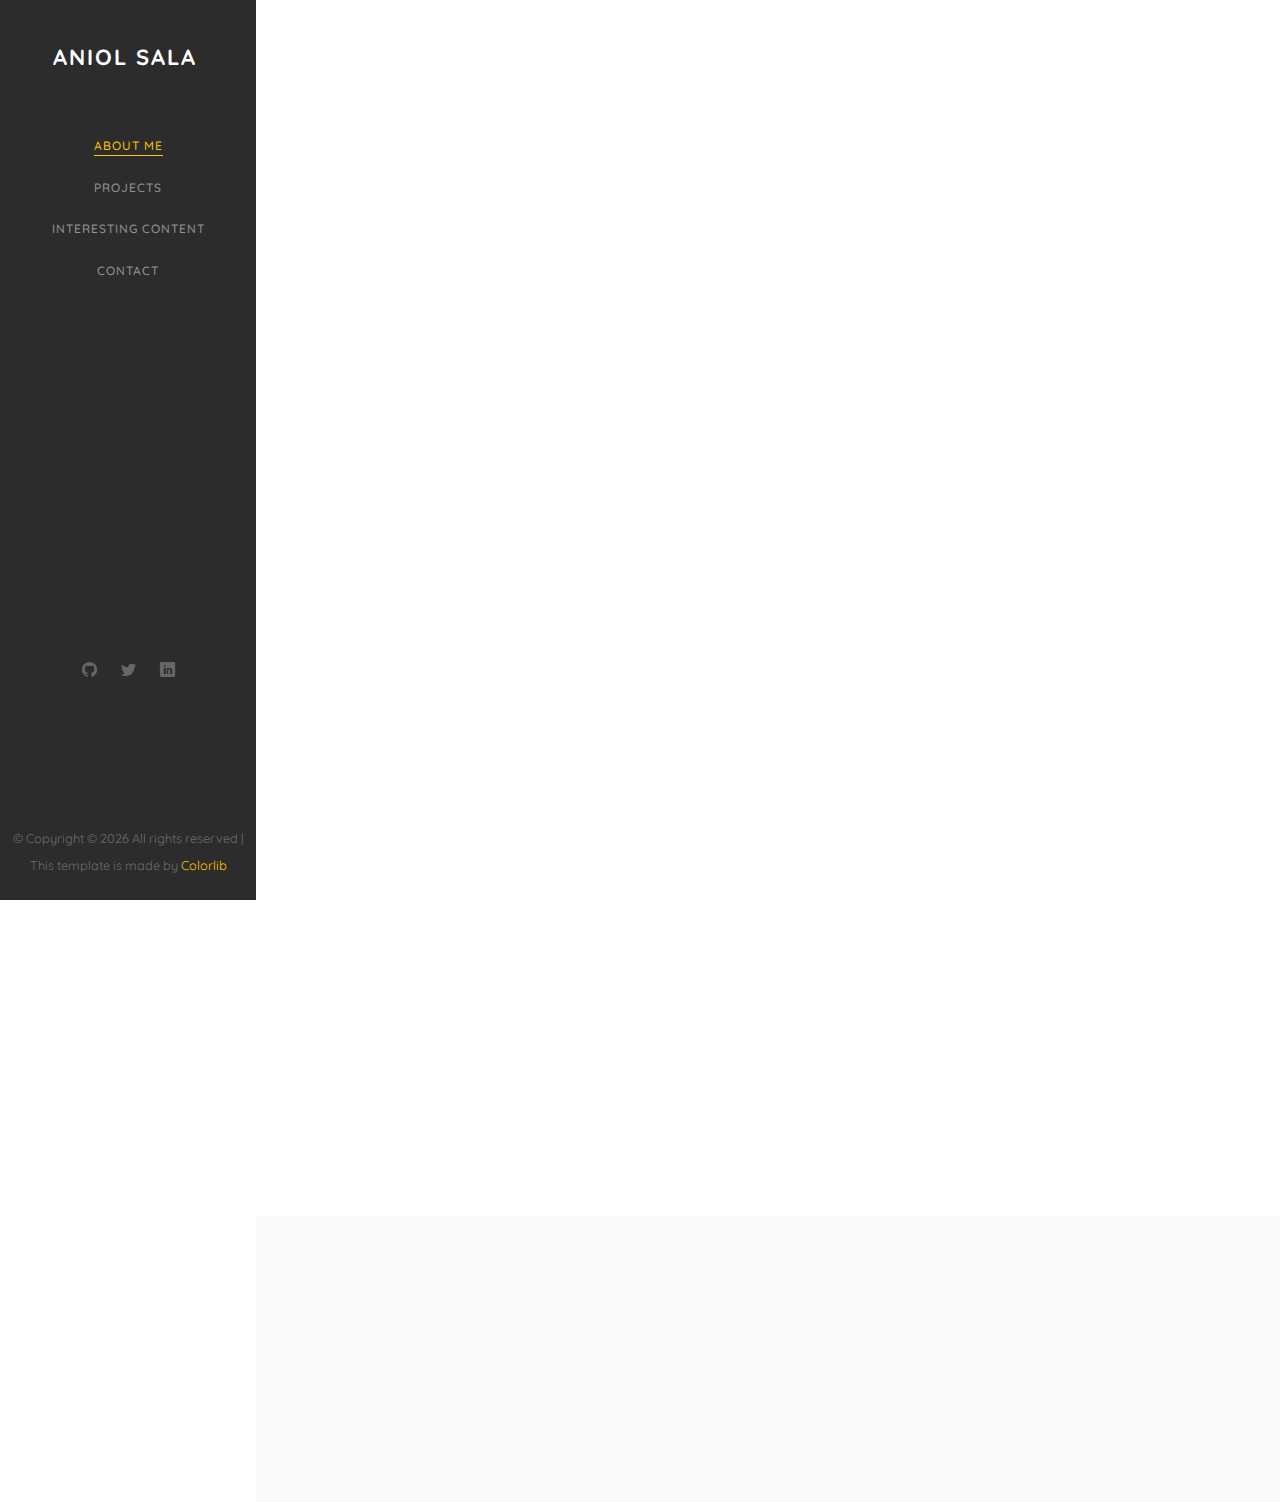
==== commit 5d139a0b: "Change status" ====
--- a/index.html
+++ b/index.html
@@ -68,14 +68,17 @@
 				<ul>
 					<li><a href="https://github.com/AniolSala" target="_blank"><i class="icon-github"></i></a></li>
 					<li><a href="https://twitter.com/Aniol_Sala" target="_blank"><i class="icon-twitter2"></i></a></li>
-					<li><a href="https://www.linkedin.com/in/aniolsala/" target="_blank"><i class="icon-linkedin2"></i></a></li>
+					<li><a href="https://www.linkedin.com/in/aniolsala/" target="_blank"><i
+								class="icon-linkedin2"></i></a></li>
 				</ul>
 				<p><small>&copy;
 						<!-- Link back to Colorlib can't be removed. Template is licensed under CC BY 3.0. -->
 						Copyright &copy;
-						<script>document.write(new Date().getFullYear());</script> All rights reserved | This template is made
+						<script>document.write(new Date().getFullYear());</script> All rights reserved | This template
+						is made
 						by <a href="https://colorlib.com" target="_blank">Colorlib</a>
-						<!-- Link back to Colorlib can't be removed. Template is licensed under CC BY 3.0. --> </span></small>
+						<!-- Link back to Colorlib can't be removed. Template is licensed under CC BY 3.0. -->
+						</span></small>
 				</p>
 			</div>
 		</aside>
@@ -84,7 +87,8 @@
 			<div class="colorlib-narrow-content">
 				<div class="row">
 					<div class="col-md-6">
-						<div class="about-img animate-box" data-animate-effect="fadeInLeft" style="background-image: url(images/front_img_2.jpeg);">
+						<div class="about-img animate-box" data-animate-effect="fadeInLeft"
+							style="background-image: url(images/new_front_img.jpeg);">
 						</div>
 					</div>
 					<div class="col-md-6 animate-box" data-animate-effect="fadeInLeft">
@@ -108,43 +112,57 @@
 								<div class="col-md-4 no-gutters animate-box" data-animate-effect="fadeInLeft">
 									<a class="steps">
 										<p class="icon"><span><i class="icon-check"></i></span></p>
-										<h3>Data science</h3>
+										<h3>Master in theoretical physics</h3>
 									</a>
 								</div>
 							</div>
 							<h2 class="colorlib-subheading">Resume</h2>
-							<p>You can check my resume <a href="https://drive.google.com/file/d/1np8DvUnQWSls_cf7EkIJTTXae-bbRMFE/view?usp=sharing"
-								 target="_blank">here</a>.</p>
+							<p>You can check my resume <a
+									href="https://drive.google.com/file/d/1J5u6iYUCa02K6mm6z0OE3SnALhGnAchA/view?usp=sharing"
+									target="_blank">here</a>.</p>
 							<h2 class="colorlib-subheading">First years</h2>
-							<p>I was born in 1995 in Girona, 100km north-est from Barcelona. There I attended high school until 2013. The
+							<p>I was born in 1995 in Girona, 100km north-est from Barcelona. There I attended high
+								school until 2013. The
 								only
-								noteworthy aspect of this stage was the last course, where I discovered the beauty of physics. It keeps
-								surprising me nowadays.
+								noteworthy aspect of this stage was the last course, where I discovered the beauty of
+								physics. It keeps surprising me nowadays.
+
 							</p>
 
 							<h2 class="colorlib-subheading">Physics years</h2>
-							<p>In 2013 I started a Physics Degree in the <i>Universitat de Barcelona</i> (UB). After my second year, due
-								to the costs of the degree and the daily train, I started working in a part time job at my hometown's
+							<p>In 2013 I started a Physics Degree in the <i>Universitat de Barcelona</i> (UB). After my
+								second year, due
+								to the costs of the degree and the daily train, I started working in a part time job at
+								my hometown's
 								Police Department.
 							</p>
-							<p>I have finished the Degree this January, in the specialization of <i>Física Fonamental</i> (theoretical
+							<p>I finished the Degree in January 2020, in the specialization of <i>Física
+									Fonamental</i> (theoretical
 								physics).
-								Despite how tired it has been to combine these studies with a part time job, I have finished with way more
+								Despite how tired it has been to combine these studies with a part time job, I have
+								finished with way more
 								interest
-								in physics and mathematics than when I started. Not only this: I found in programming a new passion
+								in physics and mathematics than when I started. Not only this: I found in programming a
+								new passion
 								that has kept me very busy the last few months.</p>
+
+                                Following my desire to continue learning, in the past September I enrolled in a Master course of Theoretical Particle Physics at the UB.
+                                Now that I am about to finish the course, I can't wait to apply all the knowledge I have acquired to real world problems, whether if they
+                                come from the branch of Physics or programming.
 							<!-- You can check my resume <a href="https://drive.google.com/file/d/1np8DvUnQWSls_cf7EkIJTTXae-bbRMFE/view?usp=sharing" -->
 							<!-- target="_blank">here</a>. -->
+                            <!--
 							</p>
 							<h2 class="colorlib-subheading">What's next?</h2>
 							<p>I have been performing some projects with Python to practice (you can see some of them
 								<a href="projects.html">here</a>), but I think it is time for real world problems.
-								These thoughts have brought me to interest in Data Science, a young field that involves programming
+								These thoughts have brought me to interest in Data Science and data analysis, a young field that involves
+								programming
 								and the hability to create mathematical models. It couldn't sound any better!
 							</p>
 							<p>So, if you think you need a motivated and fast learner member in your team...
 								Do not hesitate to <a href="contact.html">contact</a> me!
-							</p>
+                            </p> -->
 						</div>
 					</div>
 				</div>
@@ -159,7 +177,8 @@
 						</div>
 					</div>
 					<div class="row">
-						<div class="col-md-6 col-md-offset-3 col-md-pull-3 animate-box" data-animate-effect="fadeInLeft">
+						<div class="col-md-6 col-md-offset-3 col-md-pull-3 animate-box"
+							data-animate-effect="fadeInLeft">
 							<p class="colorlib-lead">Feel free to tell me whatever you want.</p>
 							<p></p><a href="contact.html" class="btn btn-primary btn-learn">Contact me!</a></p>
 						</div>
@@ -193,4 +212,4 @@
 
 </body>
 
-</html>+</html>
--- a/css/style.css
+++ b/css/style.css
@@ -367,10 +367,12 @@
     transform: translateX(270px); }
 
 .colorlib-narrow-content {
-  padding: 0 2.5em; }
+  padding: 0 2.5em; 
+  }
   @media screen and (max-width: 768px) {
     .colorlib-narrow-content {
-      padding: 0 1em; } }
+      padding: 0 1em;
+      } }
 
 .no-gutters {
   margin: 0;
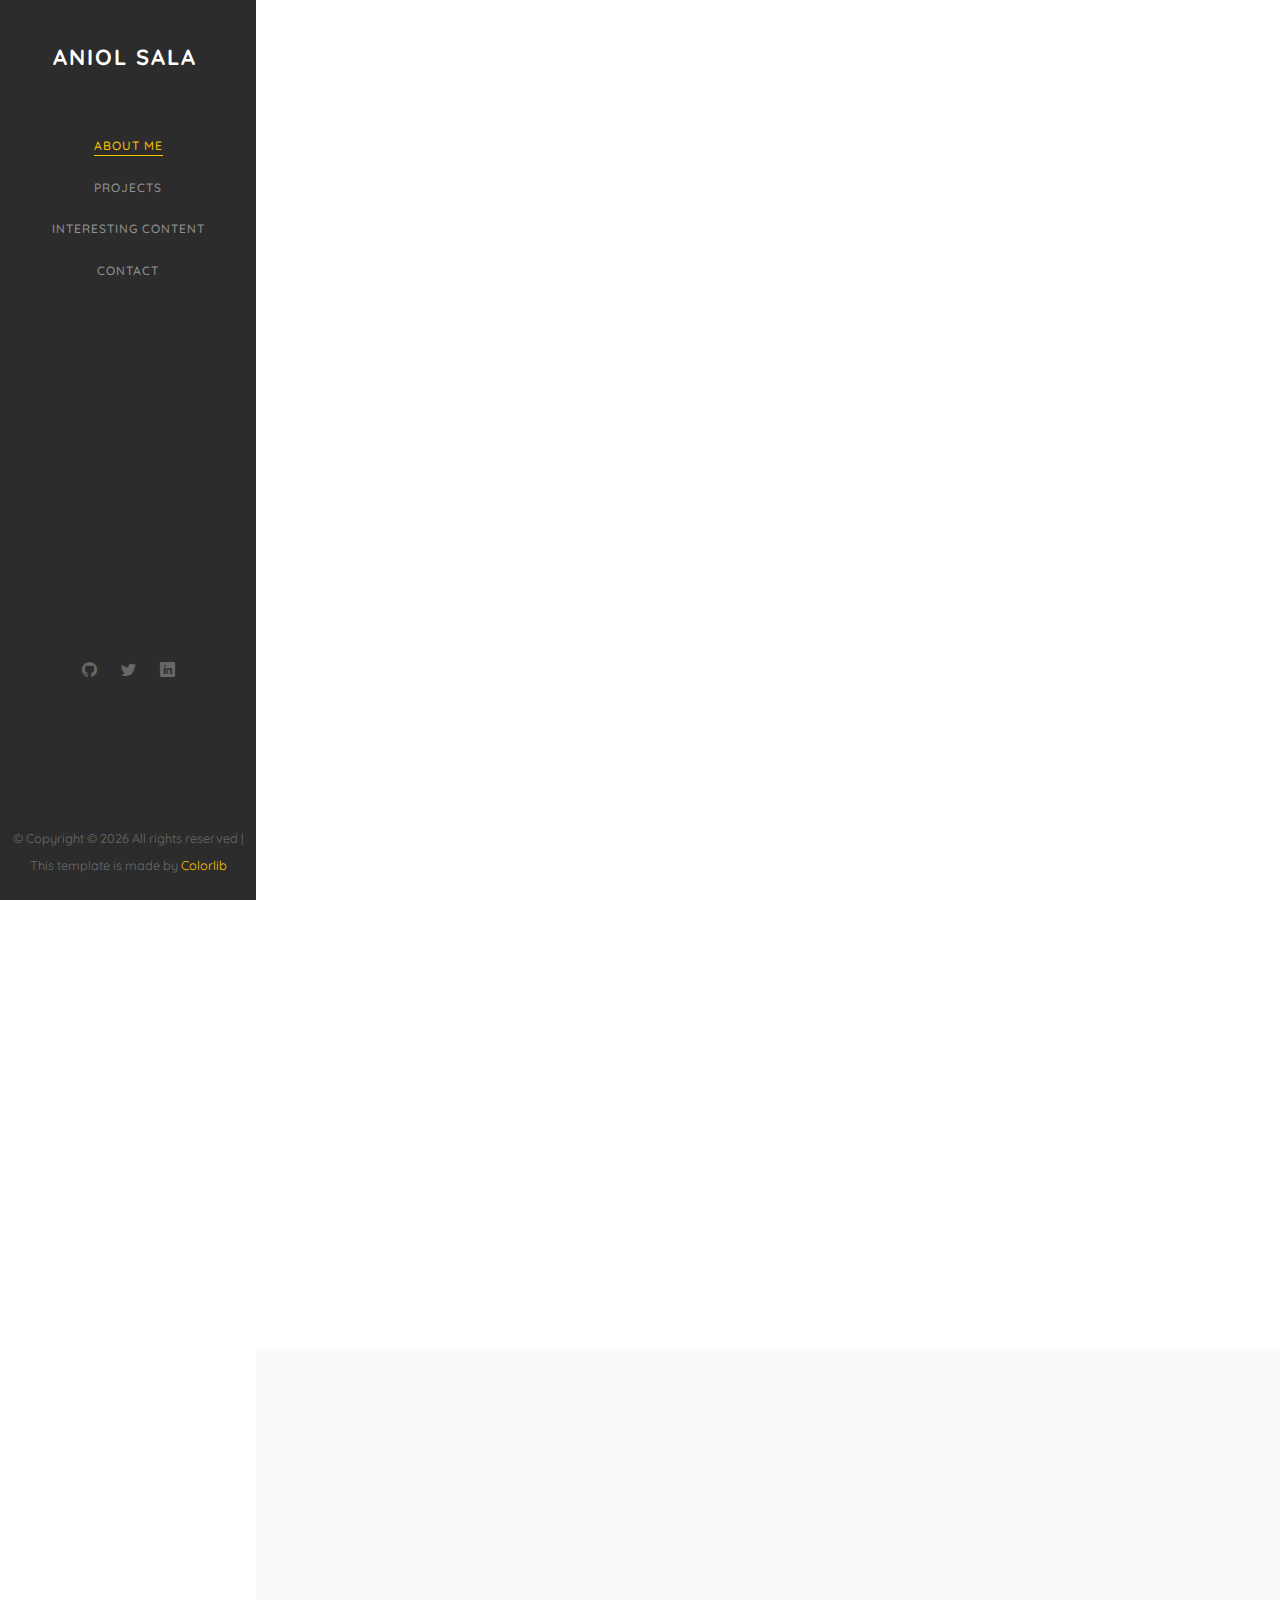
==== commit e1a639c7: "Change bug with uppercase labels" ====
--- a/index.html
+++ b/index.html
@@ -91,34 +91,40 @@
 							style="background-image: url(images/new_front_img.jpeg);">
 						</div>
 					</div>
-					<div class="col-md-6 animate-box" data-animate-effect="fadeInLeft">
+					<div class="col-md-4 animate-box" data-animate-effect="fadeInLeft">
 						<div class="about-desc">
 							<span class="heading-meta">About me</span>
 							<h2 class="colorlib-heading">Personal trajectory</h2>
 
 							<div class="row padding">
-								<div class="col-md-4 no-gutters animate-box" data-animate-effect="fadeInLeft">
+								<div class="col-md-3 no-gutters animate-box" data-animate-effect="fadeInLeft">
 									<a class="steps active">
 										<p class="icon"><span><i class="icon-check"></i></span></p>
 										<h3>high school <br>studies</h3>
 									</a>
 								</div>
-								<div class="col-md-4 no-gutters animate-box" data-animate-effect="fadeInLeft">
+								<div class="col-md-3 no-gutters animate-box" data-animate-effect="fadeInLeft">
 									<a class="steps active">
 										<p class="icon"><span><i class="icon-check"></i></span></p>
 										<h3>Physics <br>degree</h3>
 									</a>
 								</div>
-								<div class="col-md-4 no-gutters animate-box" data-animate-effect="fadeInLeft">
+								<div class="col-md-3 no-gutters animate-box" data-animate-effect="fadeInLeft">
+									<a class="steps active">
+										<p class="icon"><span><i class="icon-check"></i></span></p>
+										<h3>Master in theoretical physics</h3>
+									</a>
+								</div>
+								<div class="col-md-3 no-gutters animate-box" data-animate-effect="fadeInLeft">
 									<a class="steps">
 										<p class="icon"><span><i class="icon-check"></i></span></p>
-										<h3>Master in theoretical physics</h3>
+										<h3 style="text-transform: none">PhD</h3>
 									</a>
 								</div>
 							</div>
 							<h2 class="colorlib-subheading">Resume</h2>
 							<p>You can check my resume <a
-									href="https://drive.google.com/file/d/1J5u6iYUCa02K6mm6z0OE3SnALhGnAchA/view?usp=sharing"
+									href="https://drive.google.com/file/d/1yg8tkrFvsRkkq09pOF1OCIyMzZny08nE/view?usp=sharing"
 									target="_blank">here</a>.</p>
 							<h2 class="colorlib-subheading">First years</h2>
 							<p>I was born in 1995 in Girona, 100km north-est from Barcelona. There I attended high
